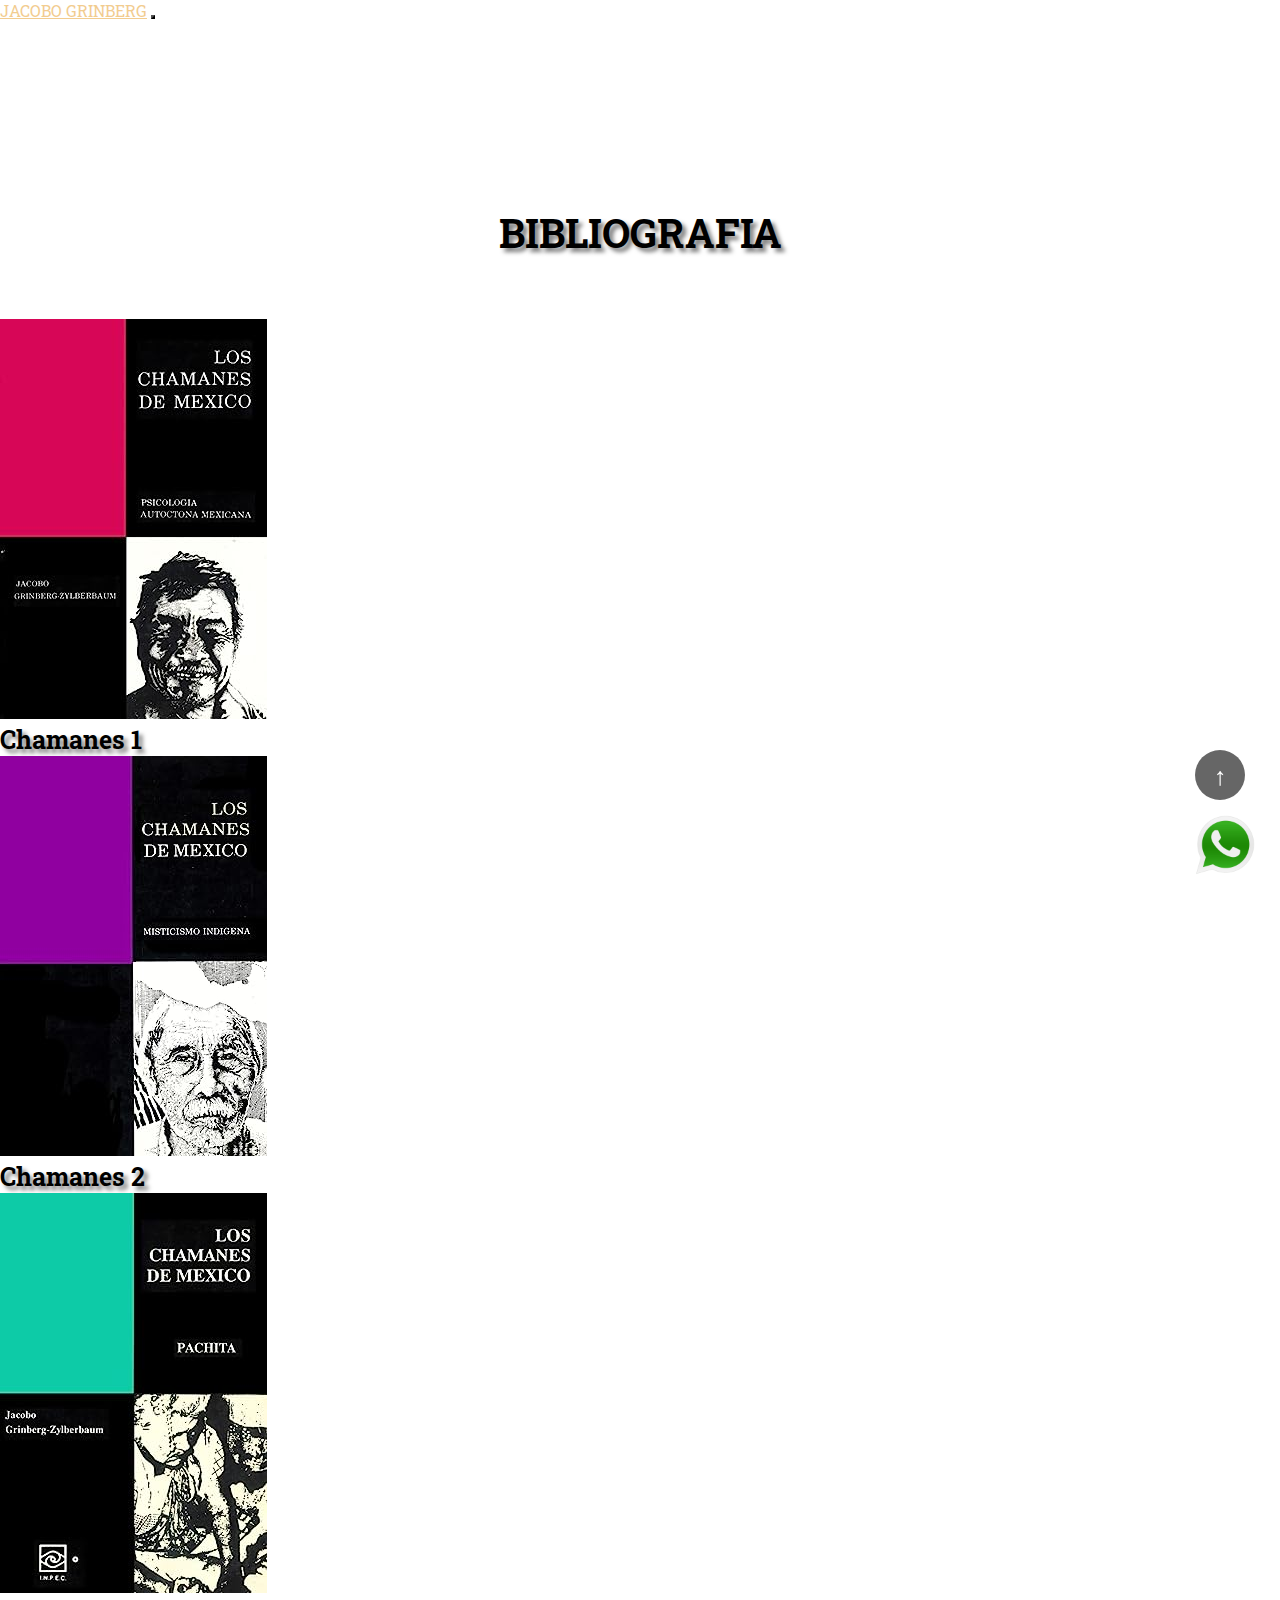
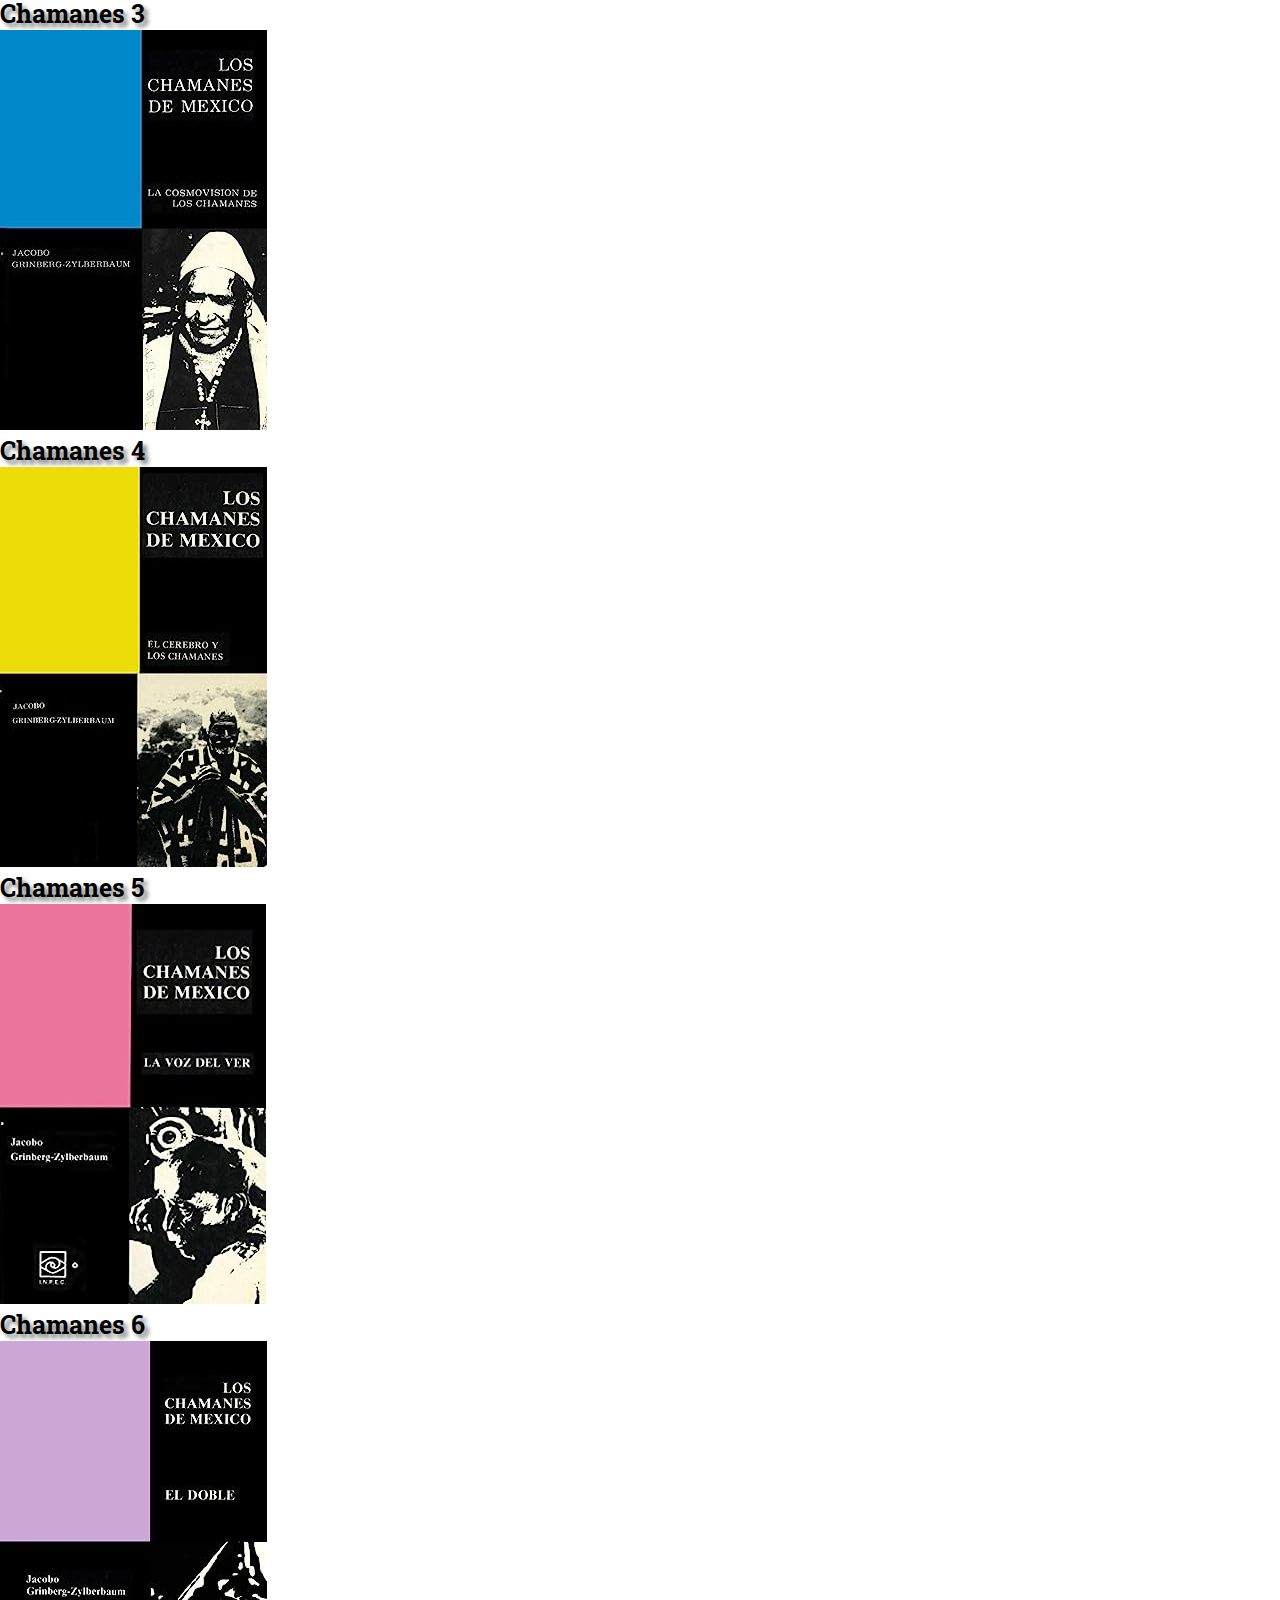
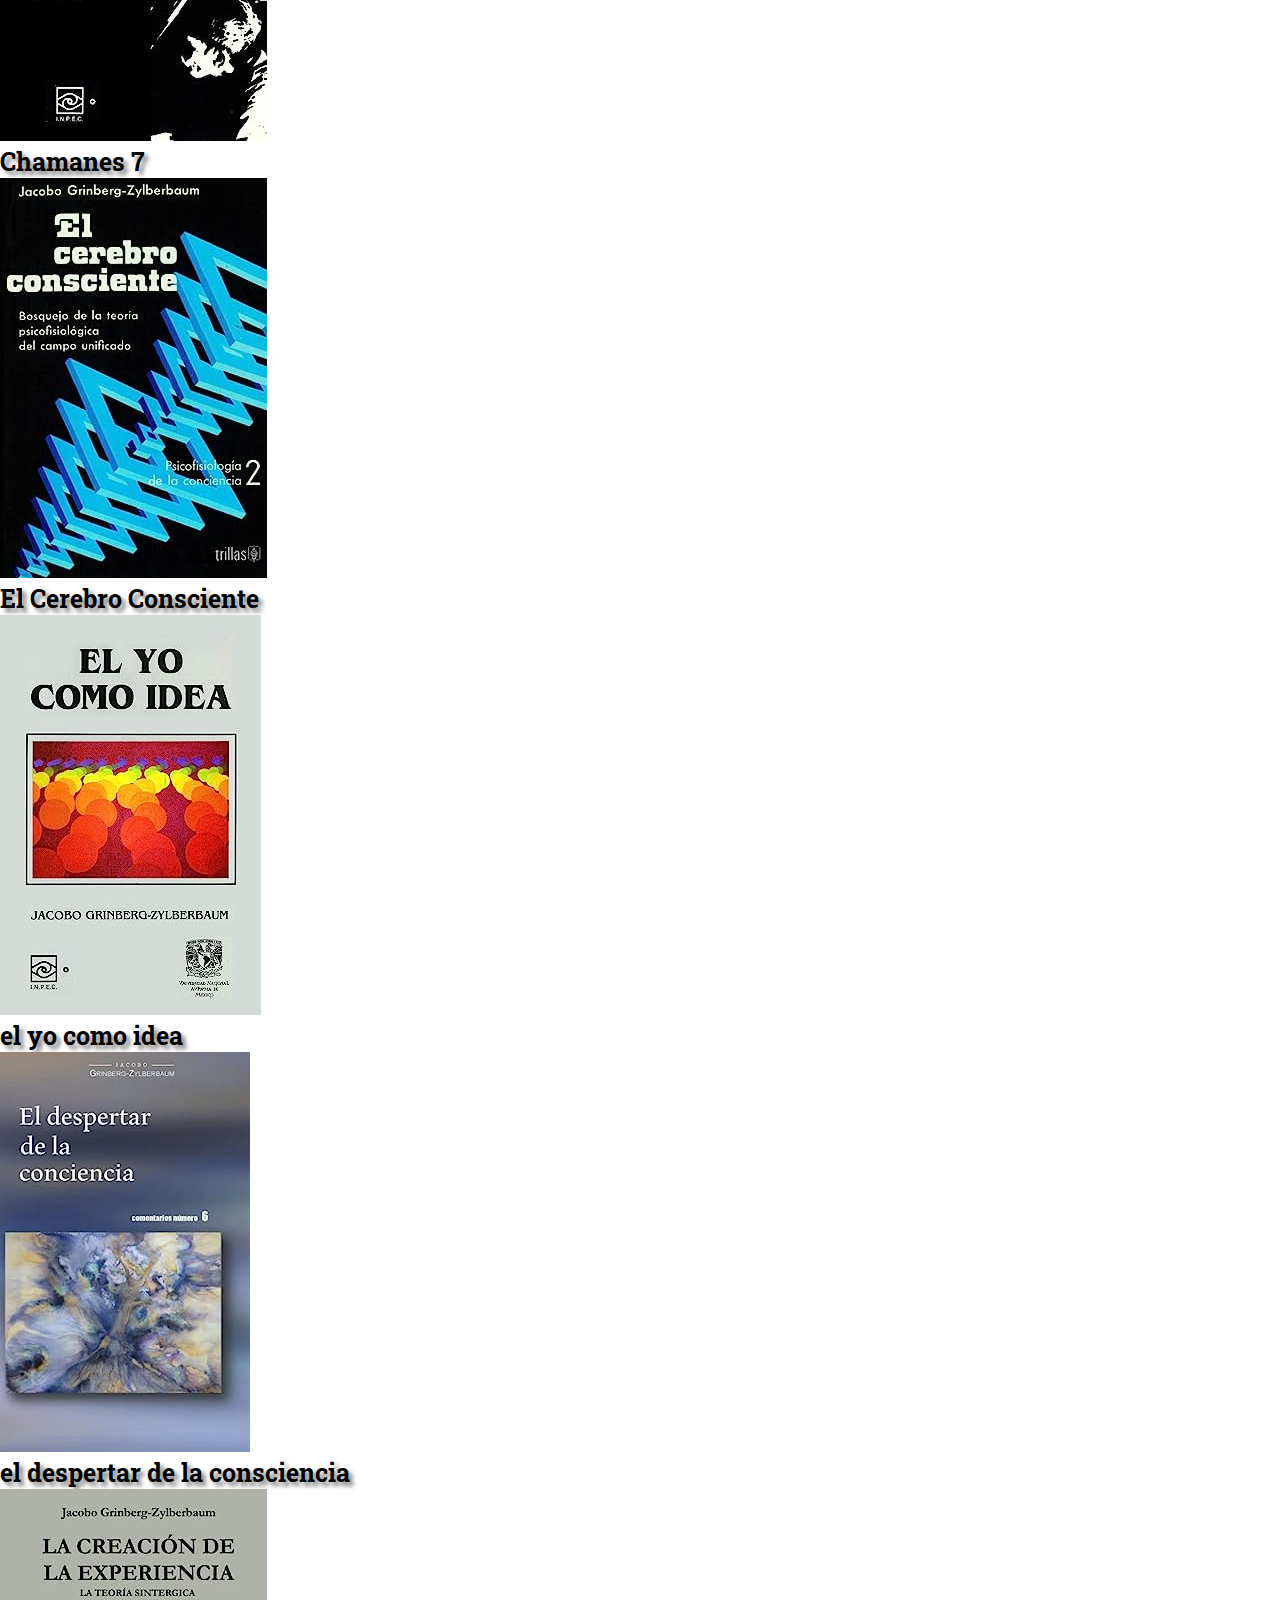
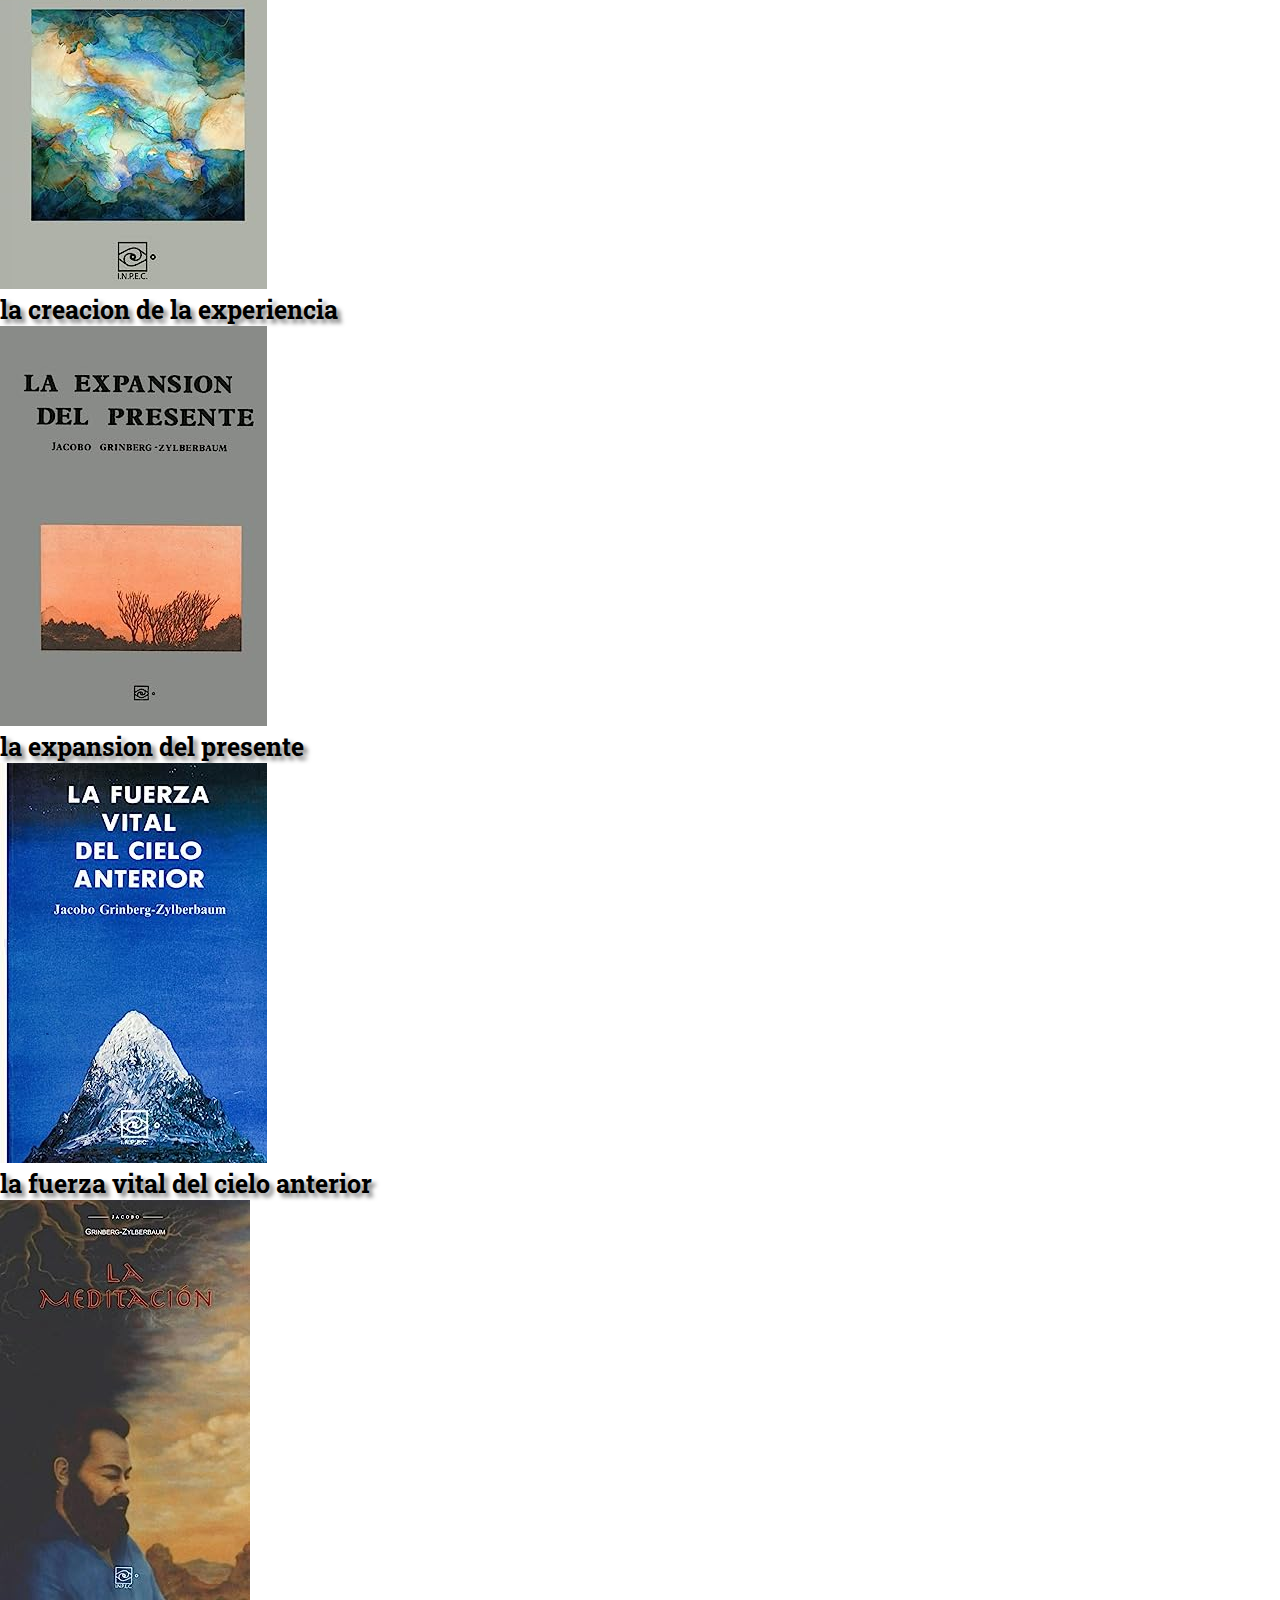
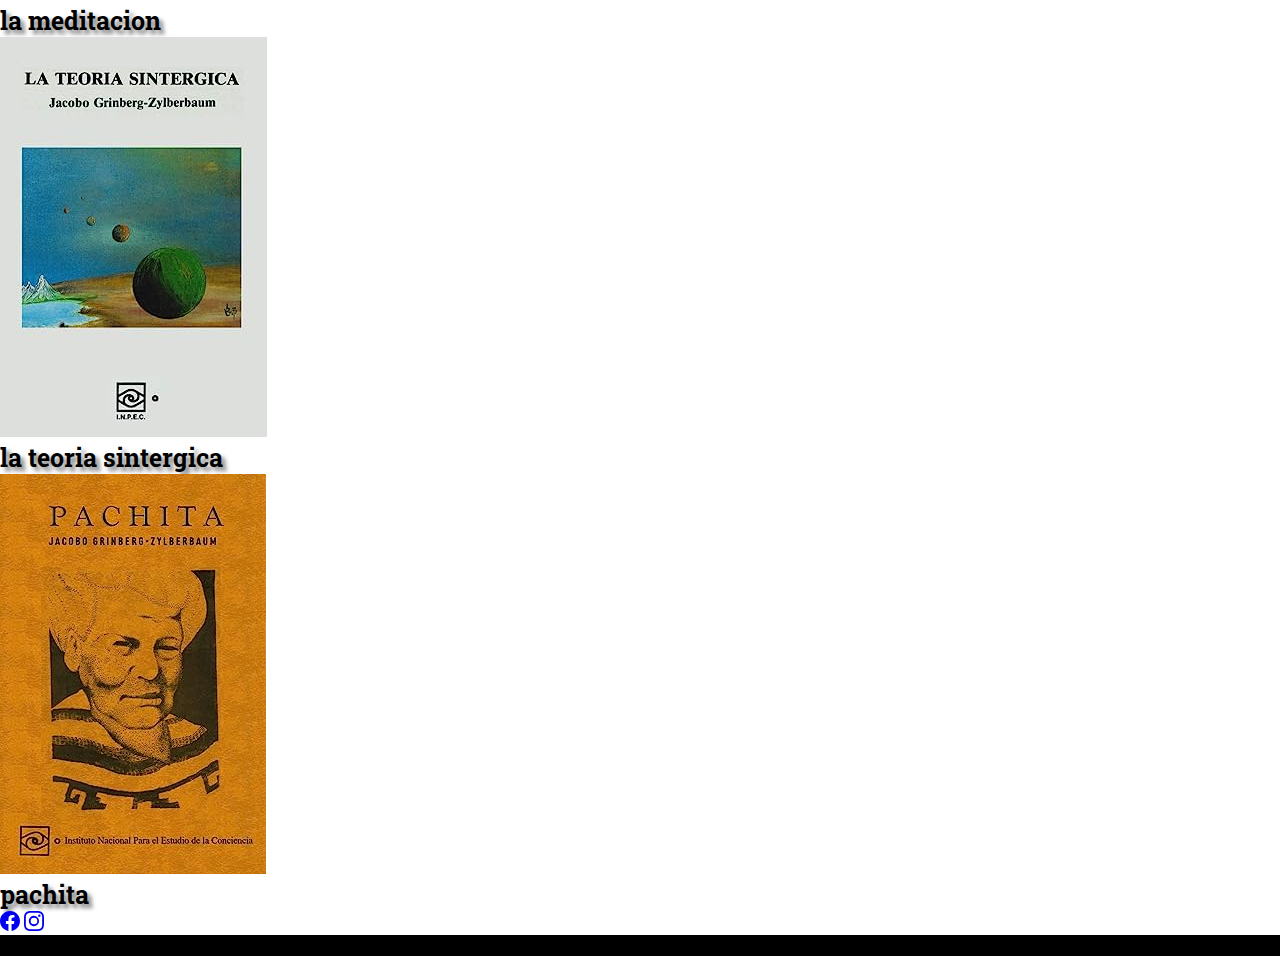
==== html/bibliografia.html @ 9dc302dd "termino la pagina de inicio" ====
<!DOCTYPE html>
<html lang="en">

<head>
    <meta charset="UTF-8">
    <meta name="viewport" content="width=device-width, initial-scale=1.0">
    <!-- bss -->
    <link href="https://cdn.jsdelivr.net/npm/bootstrap@5.3.0/dist/css/bootstrap.min.css" rel="stylesheet"
        integrity="sha384-9ndCyUaIbzAi2FUVXJi0CjmCapSmO7SnpJef0486qhLnuZ2cdeRhO02iuK6FUUVM" crossorigin="anonymous">
    <!-- css -->
    <link rel="stylesheet" href="../css/estilo.css">
    <title> Jacobo Grinberg-Zylberbaum </title>
    <!-- favicon -->
    <link rel="shortcut icon" href="../imagenes/noticia_normal.jpg" type="image/x-icon">
    <!-- fuente -->
    <link rel="preconnect" href="https://fonts.googleapis.com">
    <link rel="preconnect" href="https://fonts.gstatic.com" crossorigin>
    <link href="https://fonts.googleapis.com/css2?family=Kanit:wght@300&family=Roboto+Slab&display=swap"
        rel="stylesheet">
</head>
<body class="Body">
    <!--        header         -->
    <header class="navbar navbar-expand-lg bg-black">
        <div class="container text-black">
            <a class="navbar-brand textNav fw-bold fs-2" href="../index.html">Jacobo Grinberg</a>
            <button class="navbar-toggler boton-nav" type="button" data-bs-toggle="collapse"
                data-bs-target="#navbarToggler" aria-controls="navbarToggler" aria-expanded="false"
                aria-label="Toggle navigation">
                <span class="navbar-toggler-icon"></span>
            </button>
            <nav class="collapse navbar-collapse" id="navbarToggler">
                <ul class="navbar-nav ms-auto mb-2 mb-lg-0">
                    <li class="nav-item">
                        <a class="nav-link colorTexto fs-5" href="../index.html">Inicio</a>
                    </li>
                    <li class="nav-item">
                        <a class="nav-link colorTexto fs-5" aria-current="page"
                            href="../html/biografia.html">Biografia</a>
                    </li>
                    <li class="nav-item">
                        <a class="nav-link colorTexto fs-5" href="../html/investigaciones.html">Investigaciones</a>
                    </li>
                    <li class="nav-item">
                        <a class="nav-link colorTexto fs-5" href="../html/bibliografia.html">Bibliografia</a>
                    </li>

                    <li class="nav-item">
                        <a class="nav-link colorTexto fs-5" href="../html/contacto.html">Contacto</a>
                    </li>
                </ul>
            </nav>
        </div>
    </header>
    <!--       main       -->
    <main>
        <section class="container-fluid">
            <div class="tituloH2Bi sombra ">
                <h2 class="media"> Bibliografia </h2>
            </div>
            <section class="row mb-5">
                <article class="col-xl-3 col-md-6 col-sm-12 d-flex justify-content-around">
                    <div class="card text-center border-0 w-50 m">
                        <img src="../imagenes/chamanes1.jpg" class="card-img-top sombra" alt="Chamanes 1">
                        <div class="">
                            <h3 class="cardTitulo sombra">Chamanes 1</h3>
                        </div>
                    </div>
                </article>
                <article class="col-xl-3 col-md-6 col-sm-12 d-flex justify-content-around">
                    <div class="card text-center border-0 w-50">
                        <img src="../imagenes/chamanes2.jpg" class="card-img-top" alt="chamanes 2">
                        <div class="">
                            <h3 class="cardTitulo sombra">Chamanes 2</h3>
                        </div>
                    </div>
                </article>
                <article class="col-xl-3 col-md-6 col-sm-12 d-flex justify-content-around">
                    <div class="card text-center border-0 w-50">
                        <img src="../imagenes/chamanes3.jpg" class="card-img-top" alt="chamanes 3">
                        <div class="">
                            <h3 class="cardTitulo sombra">Chamanes 3</h3>
                        </div>
                    </div>
                </article>
                <article class="col-xl-3 col-md-6 col-sm-12 d-flex justify-content-around">
                    <div class="card text-center border-0 w-50">
                        <img src="../imagenes/chamanes4.jpg" class="card-img-top" alt="chamanes 4">
                        <div class="">
                            <h3 class="cardTitulo sombra">Chamanes 4</h3>
                        </div>
                    </div>
                </article>
            </section>
            <section class="row" data-aos="fade-up">
                <article class="col-xl-3 col-md-6 col-sm-12 d-flex justify-content-around">
                    <div class="card text-center border-0 w-50">
                        <img src="../imagenes/chamanes5.jpg" class="card-img-top" alt="chamanes 5">
                        <div class="">
                            <h3 class="cardTitulo sombra">Chamanes 5</h3>
                        </div>
                    </div>
                </article>
                <article class="col-xl-3 col-md-6 col-sm-12 d-flex justify-content-around">
                    <div class="card text-center border-0 w-50">
                        <img src="../imagenes/chamanes6.jpg" class="card-img-top" alt="chamanes 6">
                        <div class="">
                            <h3 class="cardTitulo sombra">Chamanes 6</h3>
                        </div>
                    </div>
                </article>
                <article class="col-xl-3 col-md-6 col-sm-12 d-flex justify-content-around">
                    <div class="card text-center border-0 w-50">
                        <img src="../imagenes/chamanes7.jpg" class="card-img-top" alt="chamanes 7">
                        <div class="">
                            <h3 class="cardTitulo sombra">Chamanes 7</h3>
                        </div>
                    </div>
                </article>
                <article class="col-xl-3 col-md-6 col-sm-12 d-flex justify-content-around">
                    <div class="card text-center border-0 w-50">
                        <img src="../imagenes/el-cerebro-consciente.jpg" class="card-img-top"
                            alt="el cerebro consciente">
                        <div class="">
                            <h3 class="cardTitulo sombra">El Cerebro Consciente</h3>
                        </div>
                    </div>
                </article>
            </section>
            <section class="row" data-aos="fade-up">
                <article class="col-xl-3 col-md-6 col-sm-12 d-flex justify-content-around">
                    <div class="card text-center border-0 w-50">
                        <img src="../imagenes/el-yo-como-idea.jpg" class="card-img-top" alt="el yo como idea">
                        <div class="">
                            <h3 class="cardTitulo sombra">el yo como idea</h3>
                        </div>
                    </div>
                </article>
                <article class="col-xl-3 col-md-6 col-sm-12 d-flex justify-content-around">
                    <div class="card text-center border-0 w-50">
                        <img src="../imagenes/el-despertar-dela-consciencia.jpg" class="card-img-top"
                            alt="el despertar de la consciencia">
                        <div class="">
                            <h3 class="cardTitulo sombra">el despertar de la consciencia</h3>
                        </div>
                    </div>
                </article>
                <article class="col-xl-3 col-md-6 col-sm-12 d-flex justify-content-around">
                    <div class="card text-center border-0 w-50">
                        <img src="../imagenes/la-creacion-de-la-experiencia.jpg" class="card-img-top"
                            alt="la creacion de la experiencia">
                        <div class="">
                            <h3 class="cardTitulo sombra">la creacion de la experiencia</h3>
                        </div>
                    </div>
                </article>
                <article class="col-xl-3 col-md-6 col-sm-12 d-flex justify-content-around">
                    <div class="card text-center border-0 w-50">
                        <img src="../imagenes/la-expasion-del-presente.jpg" class="card-img-top"
                            alt="la expasion del presente">
                        <div class="">
                            <h3 class="cardTitulo sombra">la expansion del presente</h3>
                        </div>
                    </div>
                </article>
            </section>
            <section class="row">
                <article class="col-xl-3 col-md-6 col-sm-12 d-flex justify-content-around">
                    <div class="card text-center border-0 w-50">
                        <img src="../imagenes/fuerza-vital-del-cielo-anterior.jpg" class="card-img-top"
                            alt="la fuerza vital del cielo anterior">
                        <div class="">
                            <h3 class="cardTitulo sombra">la fuerza vital del cielo anterior</h3>
                        </div>
                    </div>
                </article>
                <article class="col-xl-3 col-md-6 col-sm-12 d-flex justify-content-around">
                    <div class="card text-center border-0 w-50">
                        <img src="../imagenes/la-meditacion.jpg" class="card-img-top" alt="la meditacion">
                        <div class="">
                            <h3 class="cardTitulo sombra">la meditacion</h3>
                        </div>
                    </div>
                </article>
                <article class="col-xl-3 col-md-6 col-sm-12 d-flex justify-content-around">
                    <div class="card text-center border-0 w-50">
                        <img src="../imagenes/teoria-sintergica.jpg" class="card-img-top" alt="la teoria sintergica">
                        <div class="">
                            <h3 class="cardTitulo sombra">la teoria sintergica</h3>
                        </div>
                    </div>
                </article>
                <article class="col-xl-3 col-md-6 col-sm-12 d-flex justify-content-around">
                    <div class="card text-center border-0 w-50">
                        <img src="../imagenes/pachita.jpg" class="card-img-top" alt="pachita">
                        <div class="">
                            <h3 class="cardTitulo sombra">pachita</h3>
                        </div>
                    </div>
                </article>
            </section>
        </section>
        <!--   boton whatsaap  -->
        <div>
            <a href="https://www.whatsapp.com" target="_blank"><img src="../imagenes/wpp.png" alt="logo whatsapp"
                    class="wpp"></a>
            <!-- Botón flotante -->
            <a href="#" class="botonFlotante">&#8593;</a>
        </div>
    </main>
    <!--     footer       -->
    <footer class="bg-black text-center container-fluid pb-0">
        <section class="border-bottom p-2">
            <!-- Facebook -->
            <a href="https://www.facebook.com/TuPaginaDeFacebook" target="_blank" class="m-lg-2"><svg
                    xmlns="http://www.w3.org/2000/svg" width="20" height="20" fill="currentColor"
                    class="bi bi-facebook text-white" viewBox="0 0 16 16">
                    <path
                        d="M16 8.049c0-4.446-3.582-8.05-8-8.05C3.58 0-.002 3.603-.002 8.05c0 4.017 2.926 7.347 6.75 7.951v-5.625h-2.03V8.05H6.75V6.275c0-2.017 1.195-3.131 3.022-3.131.876 0 1.791.157 1.791.157v1.98h-1.009c-.993 0-1.303.621-1.303 1.258v1.51h2.218l-.354 2.326H9.25V16c3.824-.604 6.75-3.934 6.75-7.951z" />
                </svg></a>
            <!-- Instagram -->
            <a href="https://www.instagram.com" target="_blank" class="m-lg-2"><svg xmlns="http://www.w3.org/2000/svg"
                    width="20" height="20" fill="currentColor" class="bi bi-instagram text-white" viewBox="0 0 16 16">
                    <path
                        d="M8 0C5.829 0 5.556.01 4.703.048 3.85.088 3.269.222 2.76.42a3.917 3.917 0 0 0-1.417.923A3.927 3.927 0 0 0 .42 2.76C.222 3.268.087 3.85.048 4.7.01 5.555 0 5.827 0 8.001c0 2.172.01 2.444.048 3.297.04.852.174 1.433.372 1.942.205.526.478.972.923 1.417.444.445.89.719 1.416.923.51.198 1.09.333 1.942.372C5.555 15.99 5.827 16 8 16s2.444-.01 3.298-.048c.851-.04 1.434-.174 1.943-.372a3.916 3.916 0 0 0 1.416-.923c.445-.445.718-.891.923-1.417.197-.509.332-1.09.372-1.942C15.99 10.445 16 10.173 16 8s-.01-2.445-.048-3.299c-.04-.851-.175-1.433-.372-1.941a3.926 3.926 0 0 0-.923-1.417A3.911 3.911 0 0 0 13.24.42c-.51-.198-1.092-.333-1.943-.372C10.443.01 10.172 0 7.998 0h.003zm-.717 1.442h.718c2.136 0 2.389.007 3.232.046.78.035 1.204.166 1.486.275.373.145.64.319.92.599.28.28.453.546.598.92.11.281.24.705.275 1.485.039.843.047 1.096.047 3.231s-.008 2.389-.047 3.232c-.035.78-.166 1.203-.275 1.485a2.47 2.47 0 0 1-.599.919c-.28.28-.546.453-.92.598-.28.11-.704.24-1.485.276-.843.038-1.096.047-3.232.047s-2.39-.009-3.233-.047c-.78-.036-1.203-.166-1.485-.276a2.478 2.478 0 0 1-.92-.598 2.48 2.48 0 0 1-.6-.92c-.109-.281-.24-.705-.275-1.485-.038-.843-.046-1.096-.046-3.233 0-2.136.008-2.388.046-3.231.036-.78.166-1.204.276-1.486.145-.373.319-.64.599-.92.28-.28.546-.453.92-.598.282-.11.705-.24 1.485-.276.738-.034 1.024-.044 2.515-.045v.002zm4.988 1.328a.96.96 0 1 0 0 1.92.96.96 0 0 0 0-1.92zm-4.27 1.122a4.109 4.109 0 1 0 0 8.217 4.109 4.109 0 0 0 0-8.217zm0 1.441a2.667 2.667 0 1 1 0 5.334 2.667 2.667 0 0 1 0-5.334z" />
                </svg></a>
        </section>
        <!-- Copyright -->
        <div class="text-center p-2 text-white colorFooter">
            © 2020 Copyright: Pagina Jacobo Grinberg-Zylberbaum
        </div>
    </footer>
    <script src="https://cdn.jsdelivr.net/npm/bootstrap@5.3.0/dist/js/bootstrap.bundle.min.js"
        integrity="sha384-geWF76RCwLtnZ8qwWowPQNguL3RmwHVBC9FhGdlKrxdiJJigb/j/68SIy3Te4Bkz"
        crossorigin="anonymous"></script>
</body>

</html>
---- css/estilo.css ----
* {
  margin: 0;
  padding: 0;
  box-sizing: border-box;
}

.Body {
  font-family: "Kanit", sans-serif;
  font-family: "Roboto Slab", serif;
}

/* NAVBAR */
.navbar-toggler {
  background-color: #fff;
}

.botonNav:hover {
  color: #f2cc8f;
}

.textNav {
  color: white;
  text-transform: uppercase;
}
.textNav:hover {
  color: #f2cc8f;
}

.colorTexto {
  color: white;
}
.colorTexto:hover {
  text-transform: uppercase;
  color: #f2cc8f;
}

/* MAIN INICIO */
.textoH2 {
  font-size: 40px;
  text-align: center;
  padding: 30px 0 10px 0;
  text-transform: uppercase;
}
@media (max-width: 576px) {
  .textoH2 {
    font-size: 24px;
  }
}

.textoParrafo {
  font-size: 18px;
  margin: 30px;
}

.cardTituloIni {
  font-size: 25px;
}
@media (max-width: 576px) {
  .cardTituloIni .media {
    font-size: 34px;
  }
}

.marginInicio {
  margin-top: 30px;
  margin-bottom: 30px;
  border: none;
}

/* VIDEO DE YOUTUBE */
.videoInicio {
  display: flex;
  justify-content: center;
  align-items: center;
  padding: 20px;
}

.sec {
  width: 100%;
  overflow: hidden;
}

.imgInicio {
  width: 100%;
  display: block;
}

.fondoInicio {
  background-image: url("../imagenes/galaxy6.jpg");
  background-size: cover;
  background-position: center;
  background-repeat: no-repeat;
  min-height: 80vh;
}

/* INVESTIGACION CARDS */
.borde {
  border: none;
  padding: 20px;
}

.fotoCard {
  display: flex;
  flex-direction: column;
  justify-content: center;
}
@media (max-width: 768px) {
  .fotoCard .h2Card {
    font-size: 34px;
  }
}

.parrafoInv {
  margin: 20px;
}

/* MAIN BIOGRAFIA */
h2 {
  font-size: 40px;
  text-align: center;
  padding: 30px 0 10px 0;
  text-transform: uppercase;
}

.imgBio {
  display: flex;
  justify-content: center;
  align-items: center;
}

.pBio {
  margin: 30px;
  font-size: 18px;
  margin: 30px;
}

.img-container {
  display: flex;
  justify-content: center;
  align-items: center;
  margin: 20px 0;
}

/* VIDEO DE YOUTUBE */
.videoContainer {
  margin-left: 20%;
}

/* MAIN CONTACTO */
.divContenedor {
  display: flex;
  flex-wrap: wrap;
  justify-content: center;
  padding: 20px;
  text-align: center;
}

.divContenedor img {
  max-width: 100%;
  height: auto;
  margin-bottom: 10px;
}

.parrafoContacto {
  color: white;
  font-size: 16px;
  line-height: 1.5;
  max-width: 800px;
  margin-left: 30px;
  margin-top: 80px;
  flex: 1;
}

@media (max-width: 768px) {
  .divContenedor {
    flex-direction: column;
    align-items: center;
  }
  .parrafoContacto {
    margin: 0 auto;
  }
}
.h2Contacto {
  font-size: 40px;
  text-align: center;
  padding: 30px 0 10px 0;
  text-transform: uppercase;
  padding-bottom: 60px;
}

.formulario {
  display: flex;
  flex-direction: column;
  justify-content: center;
  align-items: center;
  font-size: 18px;
}

.sombra {
  text-shadow: 4px 4px 4px rgba(0, 0, 0, 0.5);
}

.fondoFoto {
  background-image: url("../imagenes/andromeda.png");
  background-size: cover;
  background-position: center;
  background-repeat: no-repeat;
  min-height: 100vh;
}

/* MAIN BIBLIOGRAFIA */
.tituloH2Bi {
  text-align: center;
  padding: 50px;
}

.cardTitulo {
  font-size: 25px;
}
@media (max-width: 576px) {
  .cardTitulo .media {
    font-size: 34px;
  }
}

/* FOOTER */
footer {
  margin: 0 auto;
  margin-top: auto;
}

.colorFooter {
  background-color: black;
}

/* FOTO DE INICIO */
.card-title {
  font-size: 3em;
  text-transform: uppercase;
  margin-top: 100px;
}
@media (max-width: 576px) {
  .card-title {
    font-size: 1em;
  }
}

.card-text {
  font-size: 1.2em;
}
@media (max-width: 576px) {
  .card-text {
    font-size: 0.8em;
  }
}

/* BOTON WPP */
.wpp {
  width: 60px;
  position: fixed;
  bottom: 25px;
  right: 25px;
  z-index: 9999;
}

/* BOTON FLOTANTE */
.botonFlotante {
  position: fixed;
  bottom: 100px;
  right: 35px;
  width: 50px;
  height: 50px;
  border-radius: 50%;
  background-color: rgba(0, 0, 0, 0.6);
  color: #ffffff;
  font-size: 25px;
  border: none;
  cursor: pointer;
  display: flex;
  justify-content: center;
  align-items: center;
  text-decoration: none;
}
.botonFlotante:hover {
  background-color: rgba(0, 0, 0, 0.5);
}

/*# sourceMappingURL=estilo.css.map */
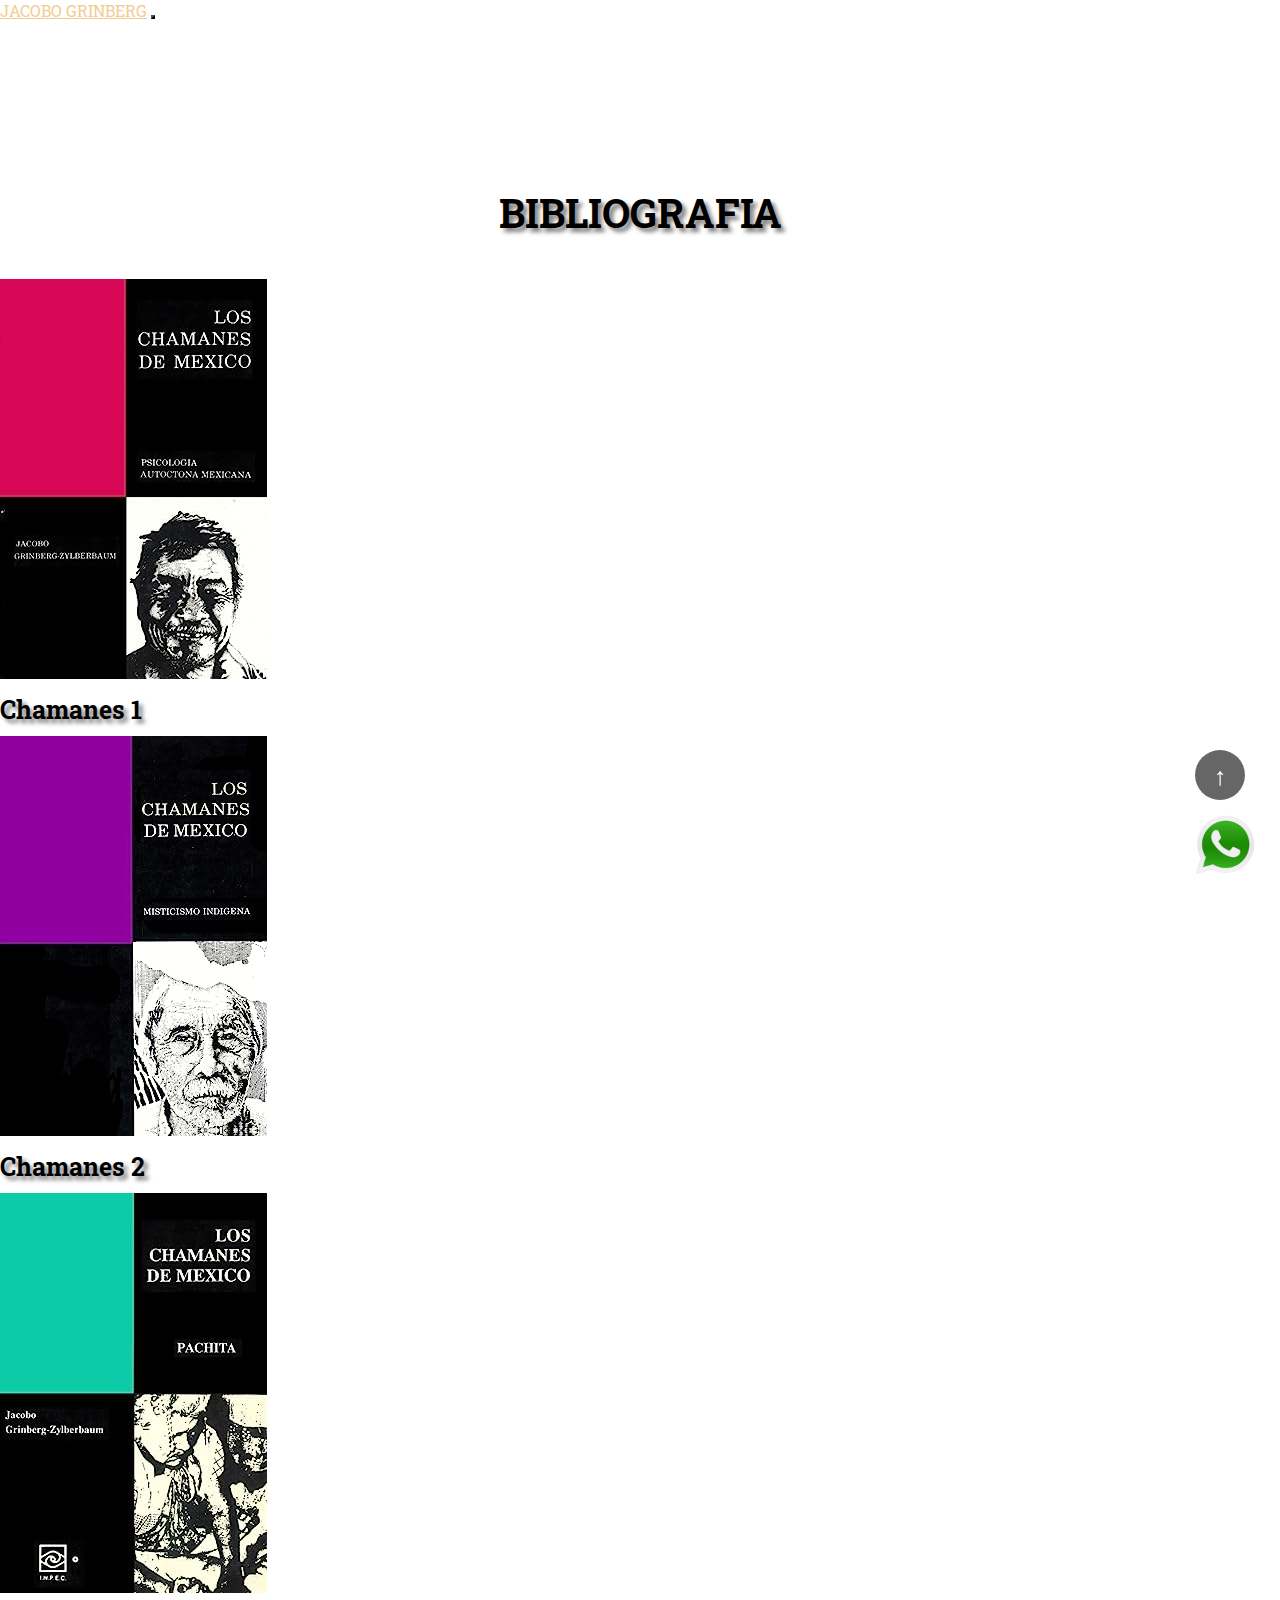
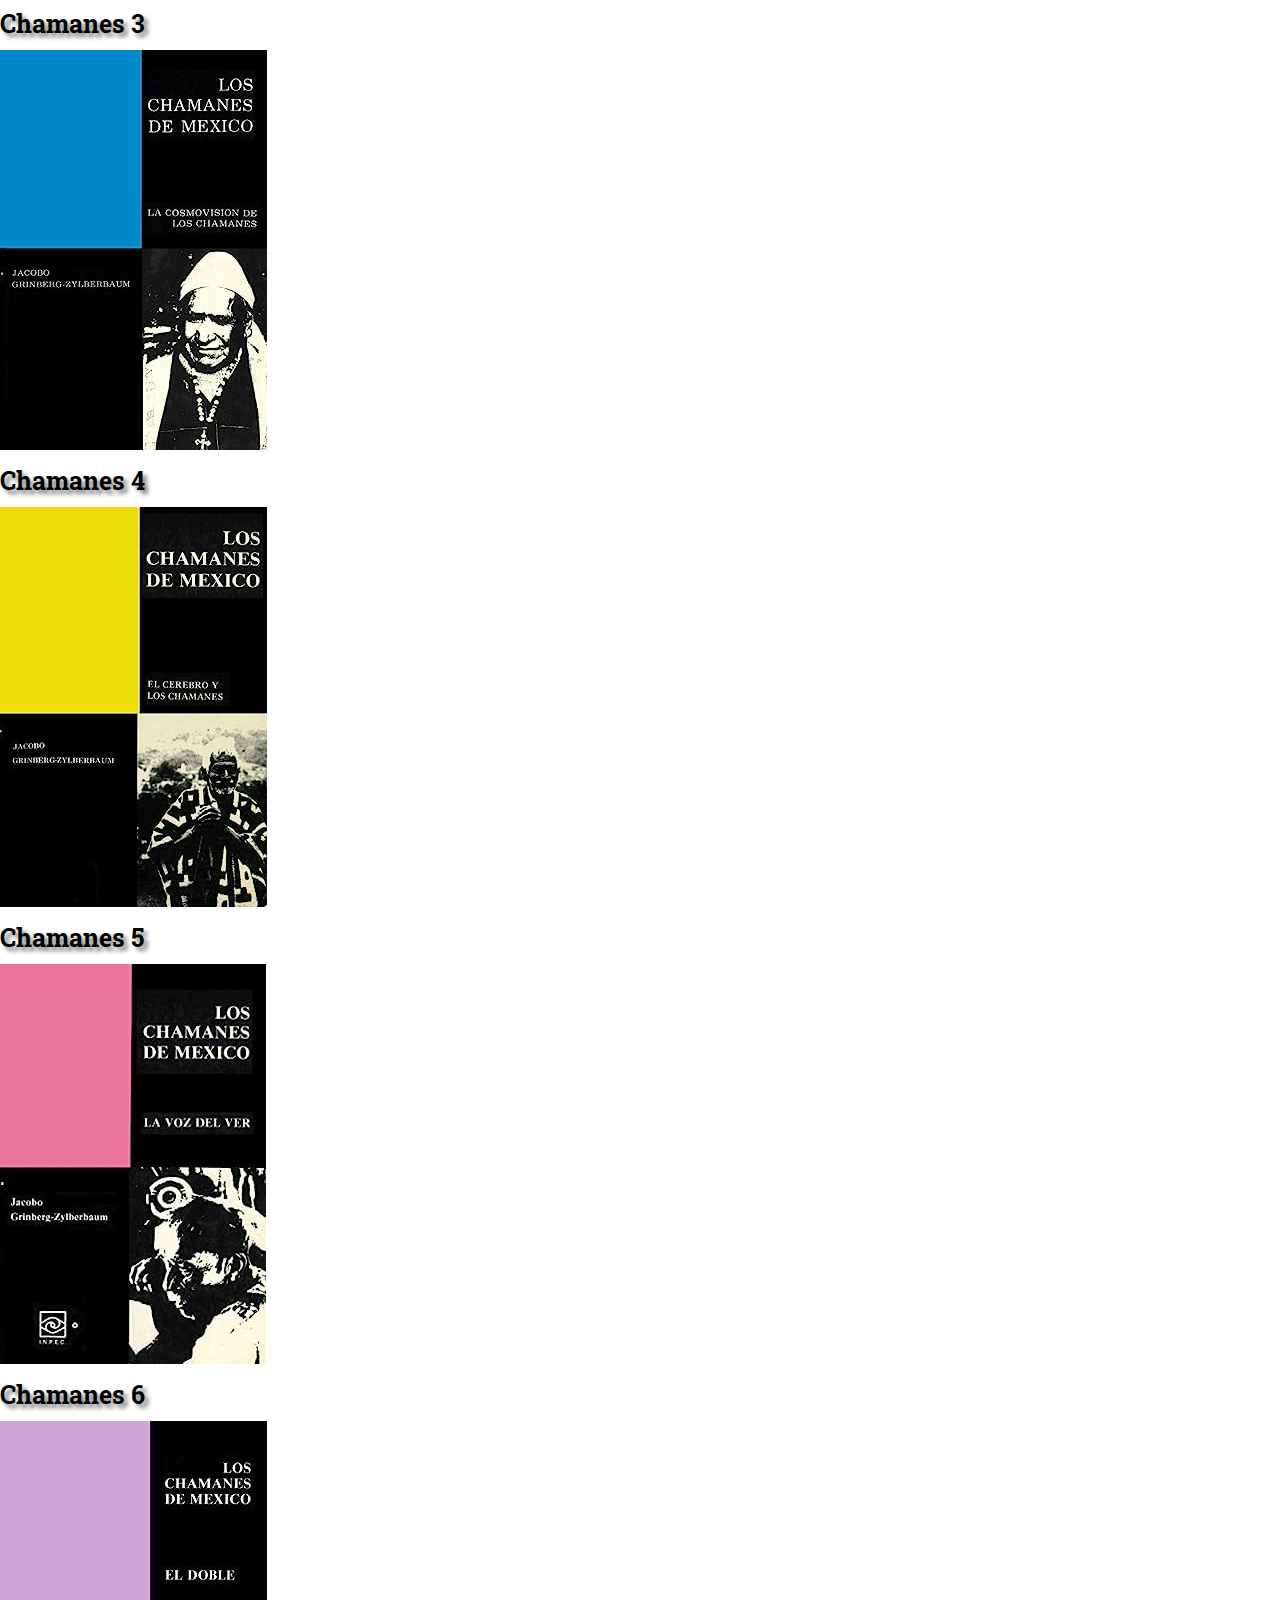
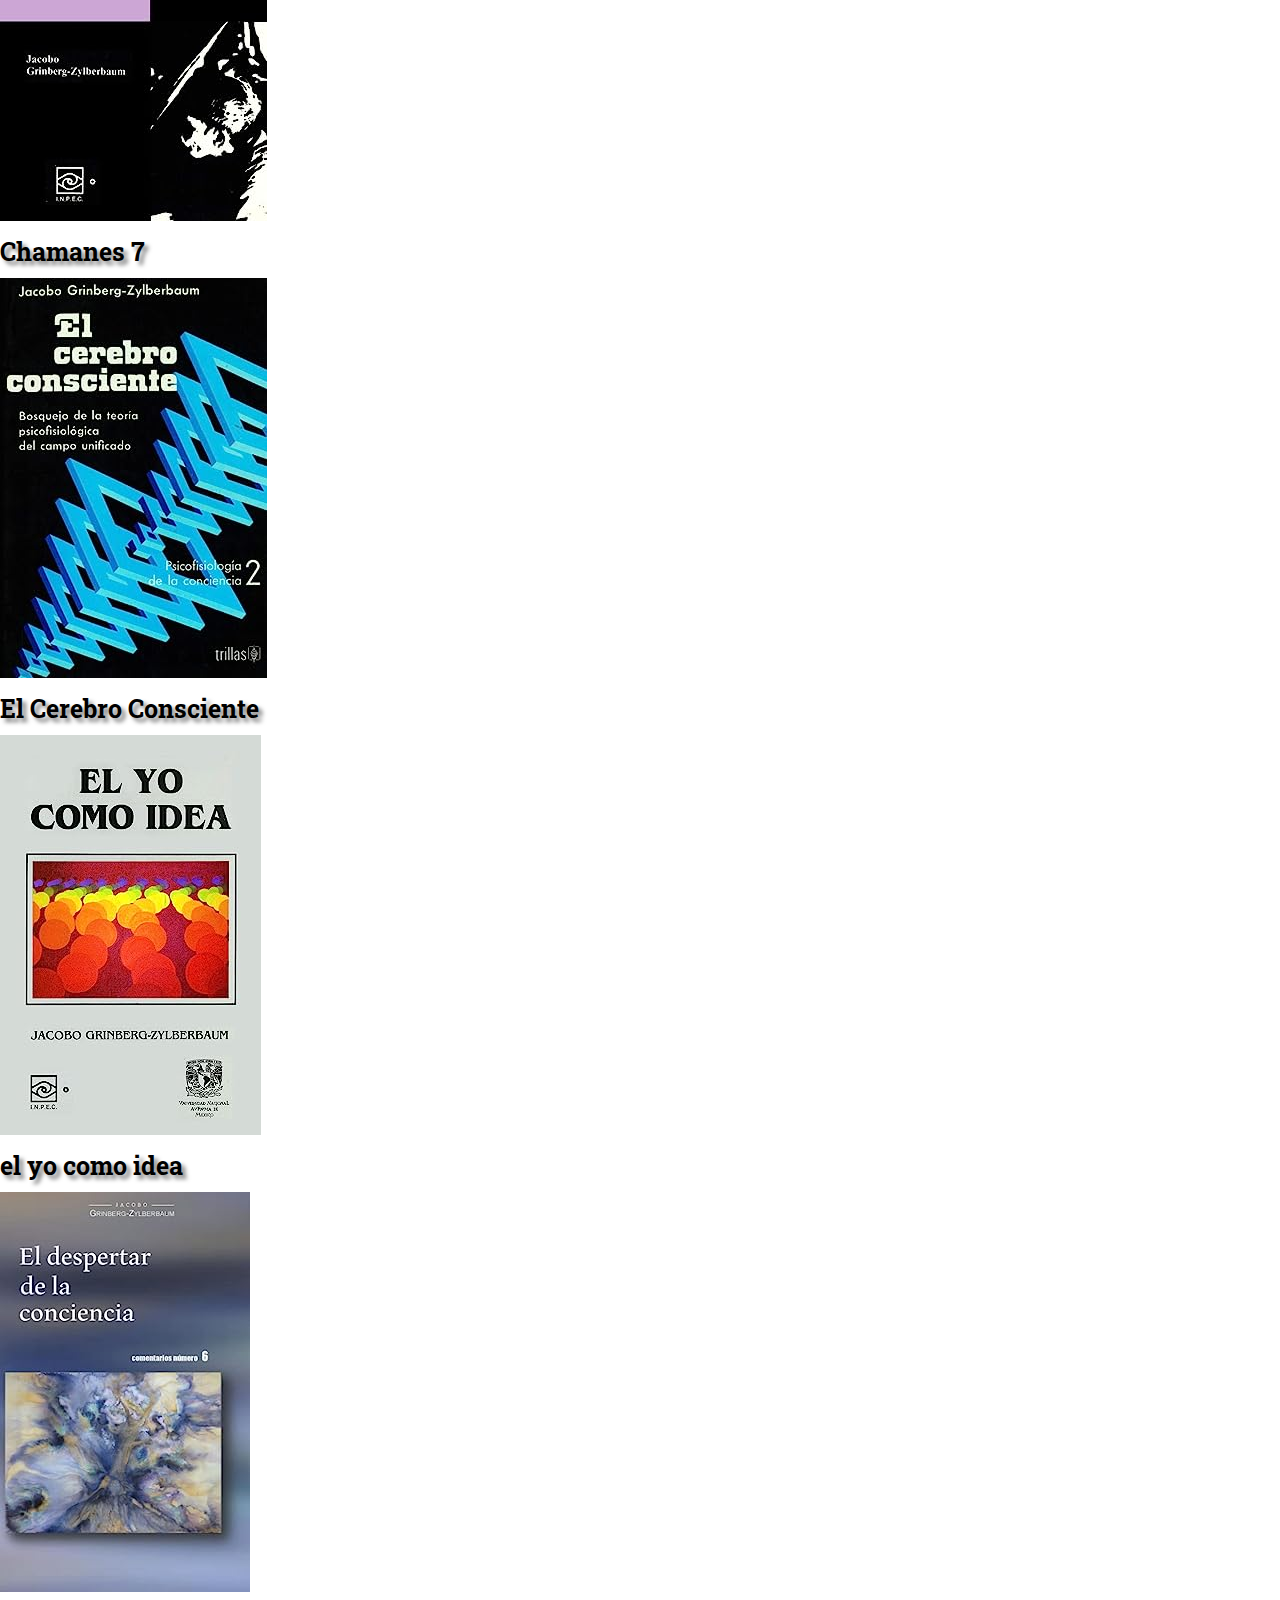
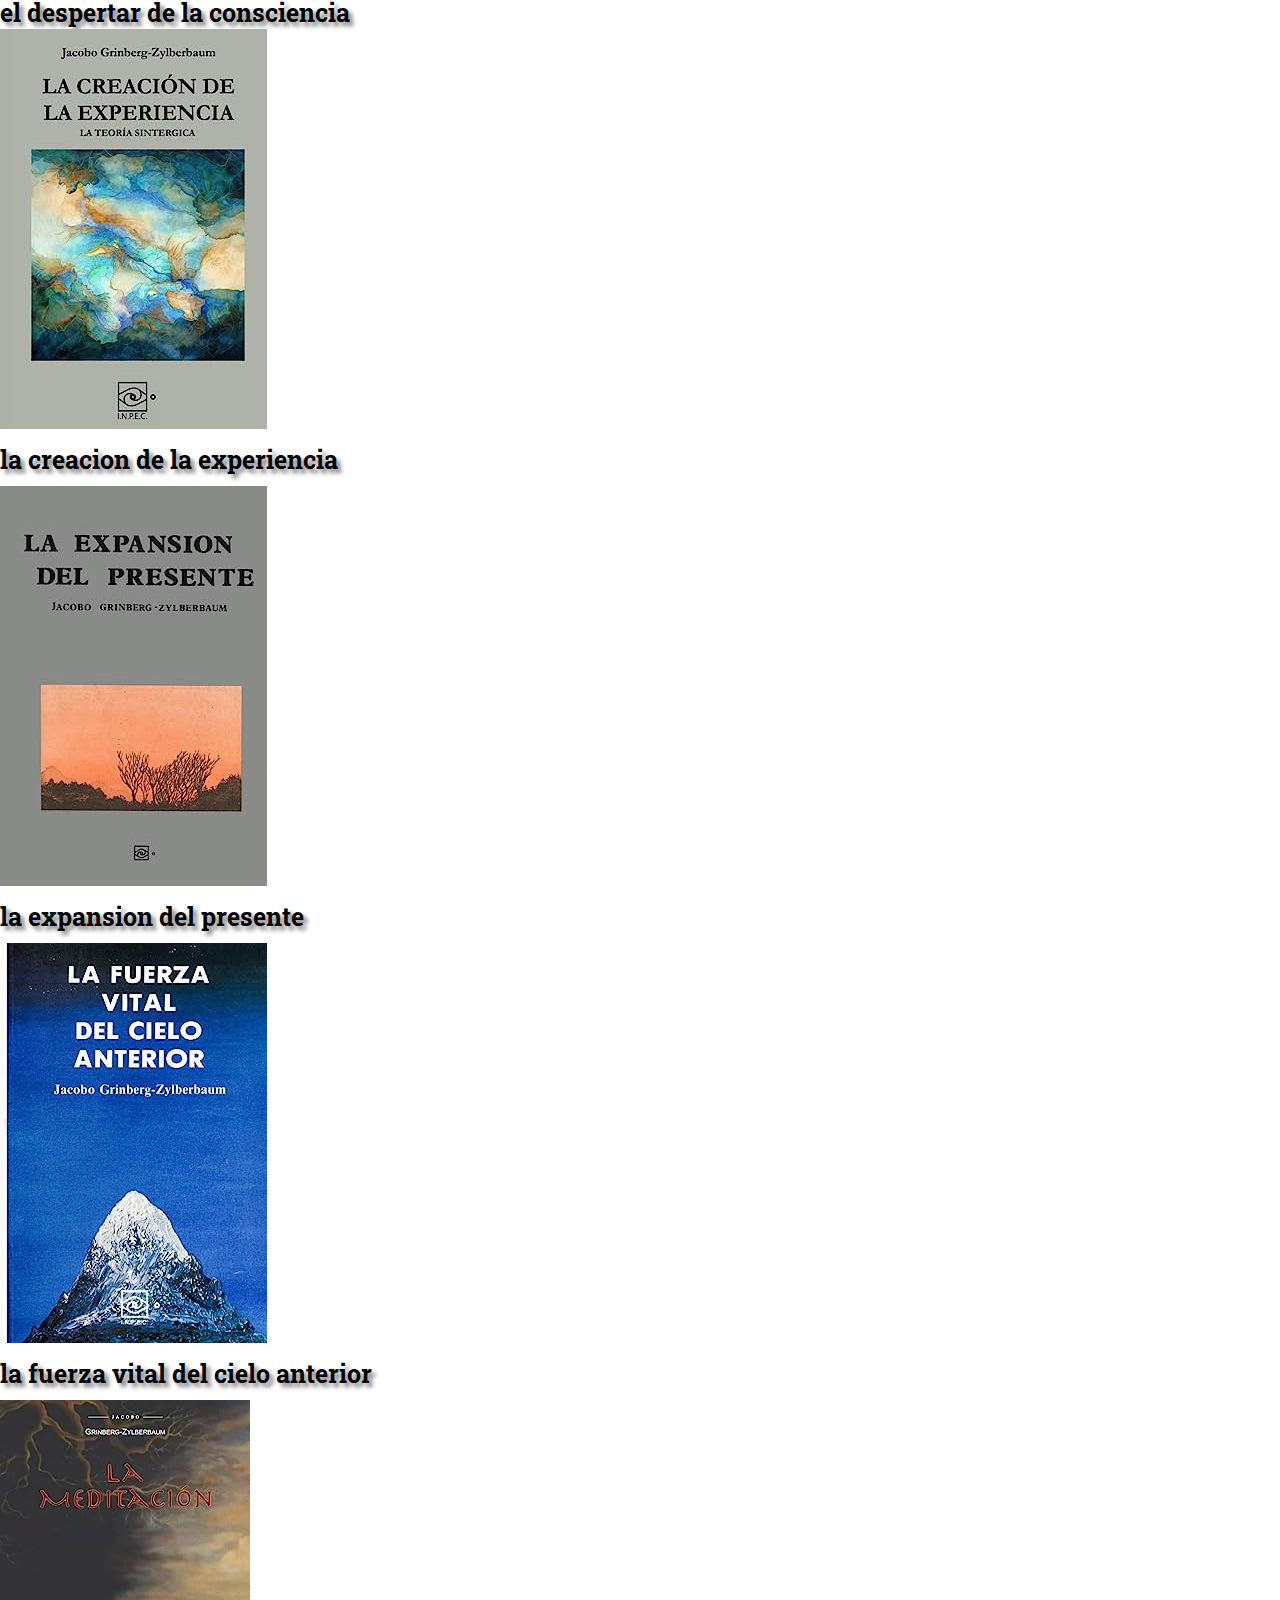
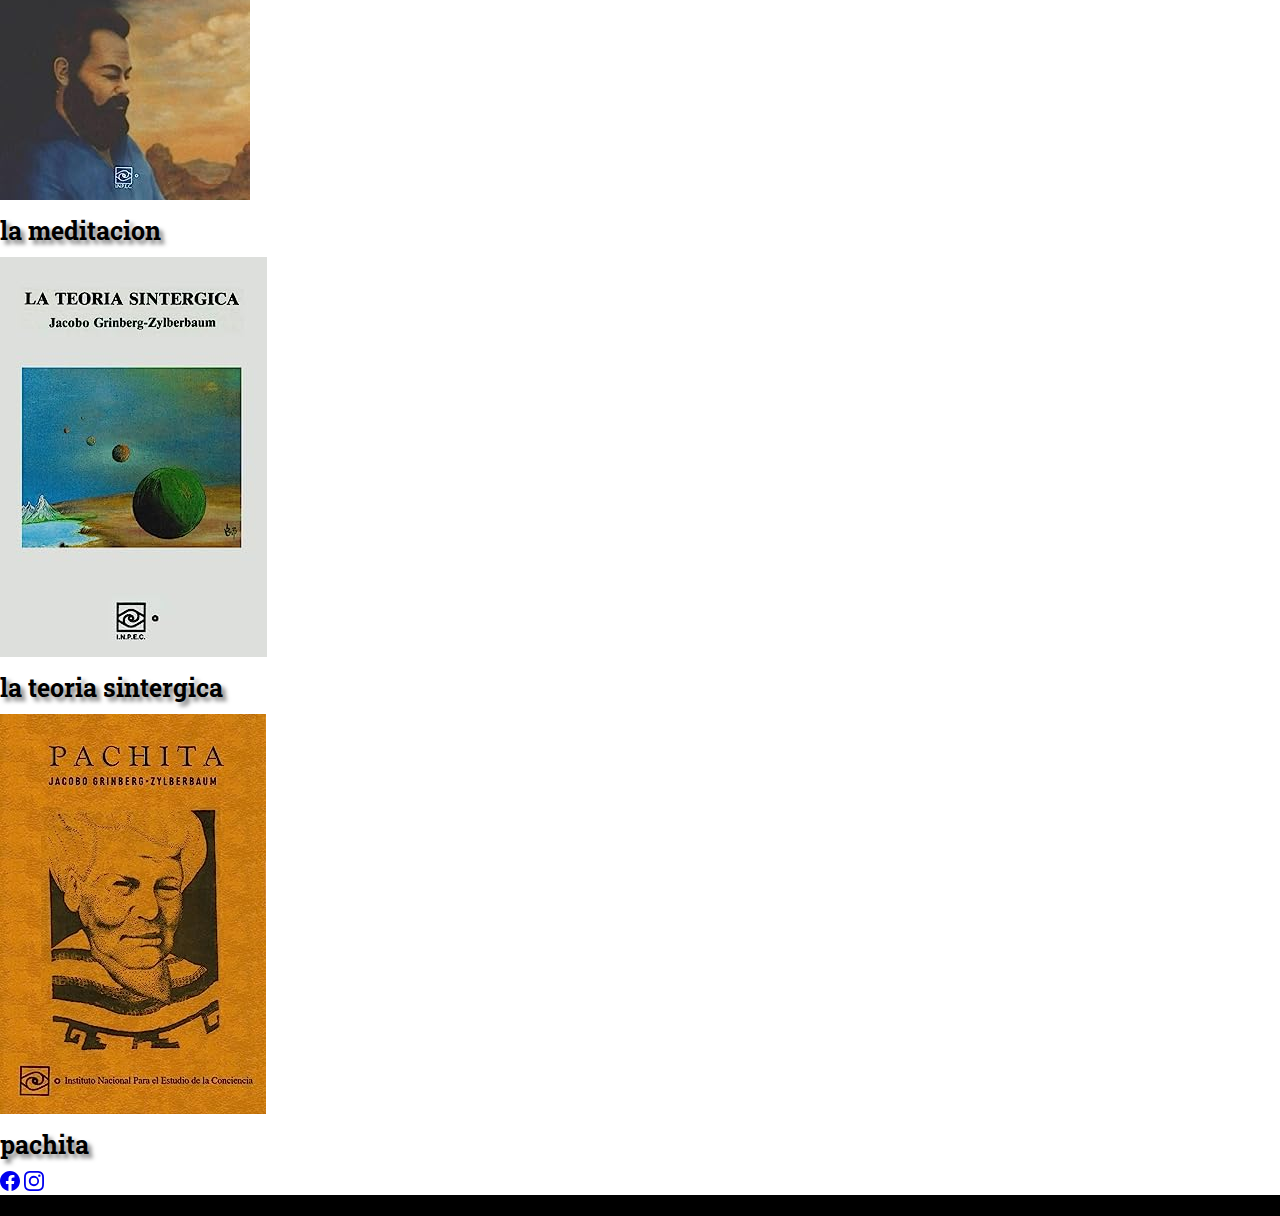
==== commit 3ed83e12: "agrego foto a bio y aplico container a toda la pagina" ====
--- a/html/bibliografia.html
+++ b/html/bibliografia.html
@@ -53,7 +53,7 @@
     </header>
     <!--       main       -->
     <main>
-        <section class="container-fluid">
+        <section class="container">
             <div class="tituloH2Bi sombra ">
                 <h2 class="media"> Bibliografia </h2>
             </div>
@@ -61,7 +61,7 @@
                 <article class="col-xl-3 col-md-6 col-sm-12 d-flex justify-content-around">
                     <div class="card text-center border-0 w-50 m">
                         <img src="../imagenes/chamanes1.jpg" class="card-img-top sombra" alt="Chamanes 1">
-                        <div class="">
+                        <div class="biblio">
                             <h3 class="cardTitulo sombra">Chamanes 1</h3>
                         </div>
                     </div>
@@ -69,7 +69,7 @@
                 <article class="col-xl-3 col-md-6 col-sm-12 d-flex justify-content-around">
                     <div class="card text-center border-0 w-50">
                         <img src="../imagenes/chamanes2.jpg" class="card-img-top" alt="chamanes 2">
-                        <div class="">
+                        <div class="biblio">
                             <h3 class="cardTitulo sombra">Chamanes 2</h3>
                         </div>
                     </div>
@@ -77,7 +77,7 @@
                 <article class="col-xl-3 col-md-6 col-sm-12 d-flex justify-content-around">
                     <div class="card text-center border-0 w-50">
                         <img src="../imagenes/chamanes3.jpg" class="card-img-top" alt="chamanes 3">
-                        <div class="">
+                        <div class="biblio">
                             <h3 class="cardTitulo sombra">Chamanes 3</h3>
                         </div>
                     </div>
@@ -85,17 +85,17 @@
                 <article class="col-xl-3 col-md-6 col-sm-12 d-flex justify-content-around">
                     <div class="card text-center border-0 w-50">
                         <img src="../imagenes/chamanes4.jpg" class="card-img-top" alt="chamanes 4">
-                        <div class="">
+                        <div class="biblio">
                             <h3 class="cardTitulo sombra">Chamanes 4</h3>
                         </div>
                     </div>
                 </article>
             </section>
-            <section class="row" data-aos="fade-up">
+            <section class="row">
                 <article class="col-xl-3 col-md-6 col-sm-12 d-flex justify-content-around">
                     <div class="card text-center border-0 w-50">
                         <img src="../imagenes/chamanes5.jpg" class="card-img-top" alt="chamanes 5">
-                        <div class="">
+                        <div class="biblio">
                             <h3 class="cardTitulo sombra">Chamanes 5</h3>
                         </div>
                     </div>
@@ -103,7 +103,7 @@
                 <article class="col-xl-3 col-md-6 col-sm-12 d-flex justify-content-around">
                     <div class="card text-center border-0 w-50">
                         <img src="../imagenes/chamanes6.jpg" class="card-img-top" alt="chamanes 6">
-                        <div class="">
+                        <div class="biblio">
                             <h3 class="cardTitulo sombra">Chamanes 6</h3>
                         </div>
                     </div>
@@ -111,7 +111,7 @@
                 <article class="col-xl-3 col-md-6 col-sm-12 d-flex justify-content-around">
                     <div class="card text-center border-0 w-50">
                         <img src="../imagenes/chamanes7.jpg" class="card-img-top" alt="chamanes 7">
-                        <div class="">
+                        <div class="biblio">
                             <h3 class="cardTitulo sombra">Chamanes 7</h3>
                         </div>
                     </div>
@@ -120,17 +120,17 @@
                     <div class="card text-center border-0 w-50">
                         <img src="../imagenes/el-cerebro-consciente.jpg" class="card-img-top"
                             alt="el cerebro consciente">
-                        <div class="">
+                        <div class="biblio">
                             <h3 class="cardTitulo sombra">El Cerebro Consciente</h3>
                         </div>
                     </div>
                 </article>
             </section>
-            <section class="row" data-aos="fade-up">
+            <section class="row">
                 <article class="col-xl-3 col-md-6 col-sm-12 d-flex justify-content-around">
                     <div class="card text-center border-0 w-50">
                         <img src="../imagenes/el-yo-como-idea.jpg" class="card-img-top" alt="el yo como idea">
-                        <div class="">
+                        <div class="biblio">
                             <h3 class="cardTitulo sombra">el yo como idea</h3>
                         </div>
                     </div>
@@ -148,7 +148,7 @@
                     <div class="card text-center border-0 w-50">
                         <img src="../imagenes/la-creacion-de-la-experiencia.jpg" class="card-img-top"
                             alt="la creacion de la experiencia">
-                        <div class="">
+                        <div class="biblio">
                             <h3 class="cardTitulo sombra">la creacion de la experiencia</h3>
                         </div>
                     </div>
@@ -157,7 +157,7 @@
                     <div class="card text-center border-0 w-50">
                         <img src="../imagenes/la-expasion-del-presente.jpg" class="card-img-top"
                             alt="la expasion del presente">
-                        <div class="">
+                        <div class="biblio">
                             <h3 class="cardTitulo sombra">la expansion del presente</h3>
                         </div>
                     </div>
@@ -168,7 +168,7 @@
                     <div class="card text-center border-0 w-50">
                         <img src="../imagenes/fuerza-vital-del-cielo-anterior.jpg" class="card-img-top"
                             alt="la fuerza vital del cielo anterior">
-                        <div class="">
+                        <div class="biblio">
                             <h3 class="cardTitulo sombra">la fuerza vital del cielo anterior</h3>
                         </div>
                     </div>
@@ -176,7 +176,7 @@
                 <article class="col-xl-3 col-md-6 col-sm-12 d-flex justify-content-around">
                     <div class="card text-center border-0 w-50">
                         <img src="../imagenes/la-meditacion.jpg" class="card-img-top" alt="la meditacion">
-                        <div class="">
+                        <div class="biblio">
                             <h3 class="cardTitulo sombra">la meditacion</h3>
                         </div>
                     </div>
@@ -184,7 +184,7 @@
                 <article class="col-xl-3 col-md-6 col-sm-12 d-flex justify-content-around">
                     <div class="card text-center border-0 w-50">
                         <img src="../imagenes/teoria-sintergica.jpg" class="card-img-top" alt="la teoria sintergica">
-                        <div class="">
+                        <div class="biblio">
                             <h3 class="cardTitulo sombra">la teoria sintergica</h3>
                         </div>
                     </div>
@@ -192,7 +192,7 @@
                 <article class="col-xl-3 col-md-6 col-sm-12 d-flex justify-content-around">
                     <div class="card text-center border-0 w-50">
                         <img src="../imagenes/pachita.jpg" class="card-img-top" alt="pachita">
-                        <div class="">
+                        <div class="biblio">
                             <h3 class="cardTitulo sombra">pachita</h3>
                         </div>
                     </div>
--- a/css/estilo.css
+++ b/css/estilo.css
@@ -86,13 +86,19 @@
 }
 
 .fondoInicio {
-  background-image: url("../imagenes/galaxy6.jpg");
+  background-image: url("../imagenes/galaxy1.jpg");
   background-size: cover;
   background-position: center;
   background-repeat: no-repeat;
   min-height: 80vh;
 }
 
+.imgCentrar {
+  display: flex;
+  align-items: center;
+  justify-content: center;
+}
+
 /* INVESTIGACION CARDS */
 .borde {
   border: none;
@@ -144,6 +150,13 @@
 /* VIDEO DE YOUTUBE */
 .videoContainer {
   margin-left: 20%;
+}
+
+.linea {
+  display: flex;
+  justify-content: center;
+  align-items: center;
+  padding: 20px 0 20px 0;
 }
 
 /* MAIN CONTACTO */
@@ -211,7 +224,7 @@
 /* MAIN BIBLIOGRAFIA */
 .tituloH2Bi {
   text-align: center;
-  padding: 50px;
+  padding: 30px 0 30px 0;
 }
 
 .cardTitulo {
@@ -219,8 +232,12 @@
 }
 @media (max-width: 576px) {
   .cardTitulo .media {
-    font-size: 34px;
-  }
+    font-size: 24px;
+  }
+}
+
+.biblio {
+  padding: 10px 0 10px 0;
 }
 
 /* FOOTER */
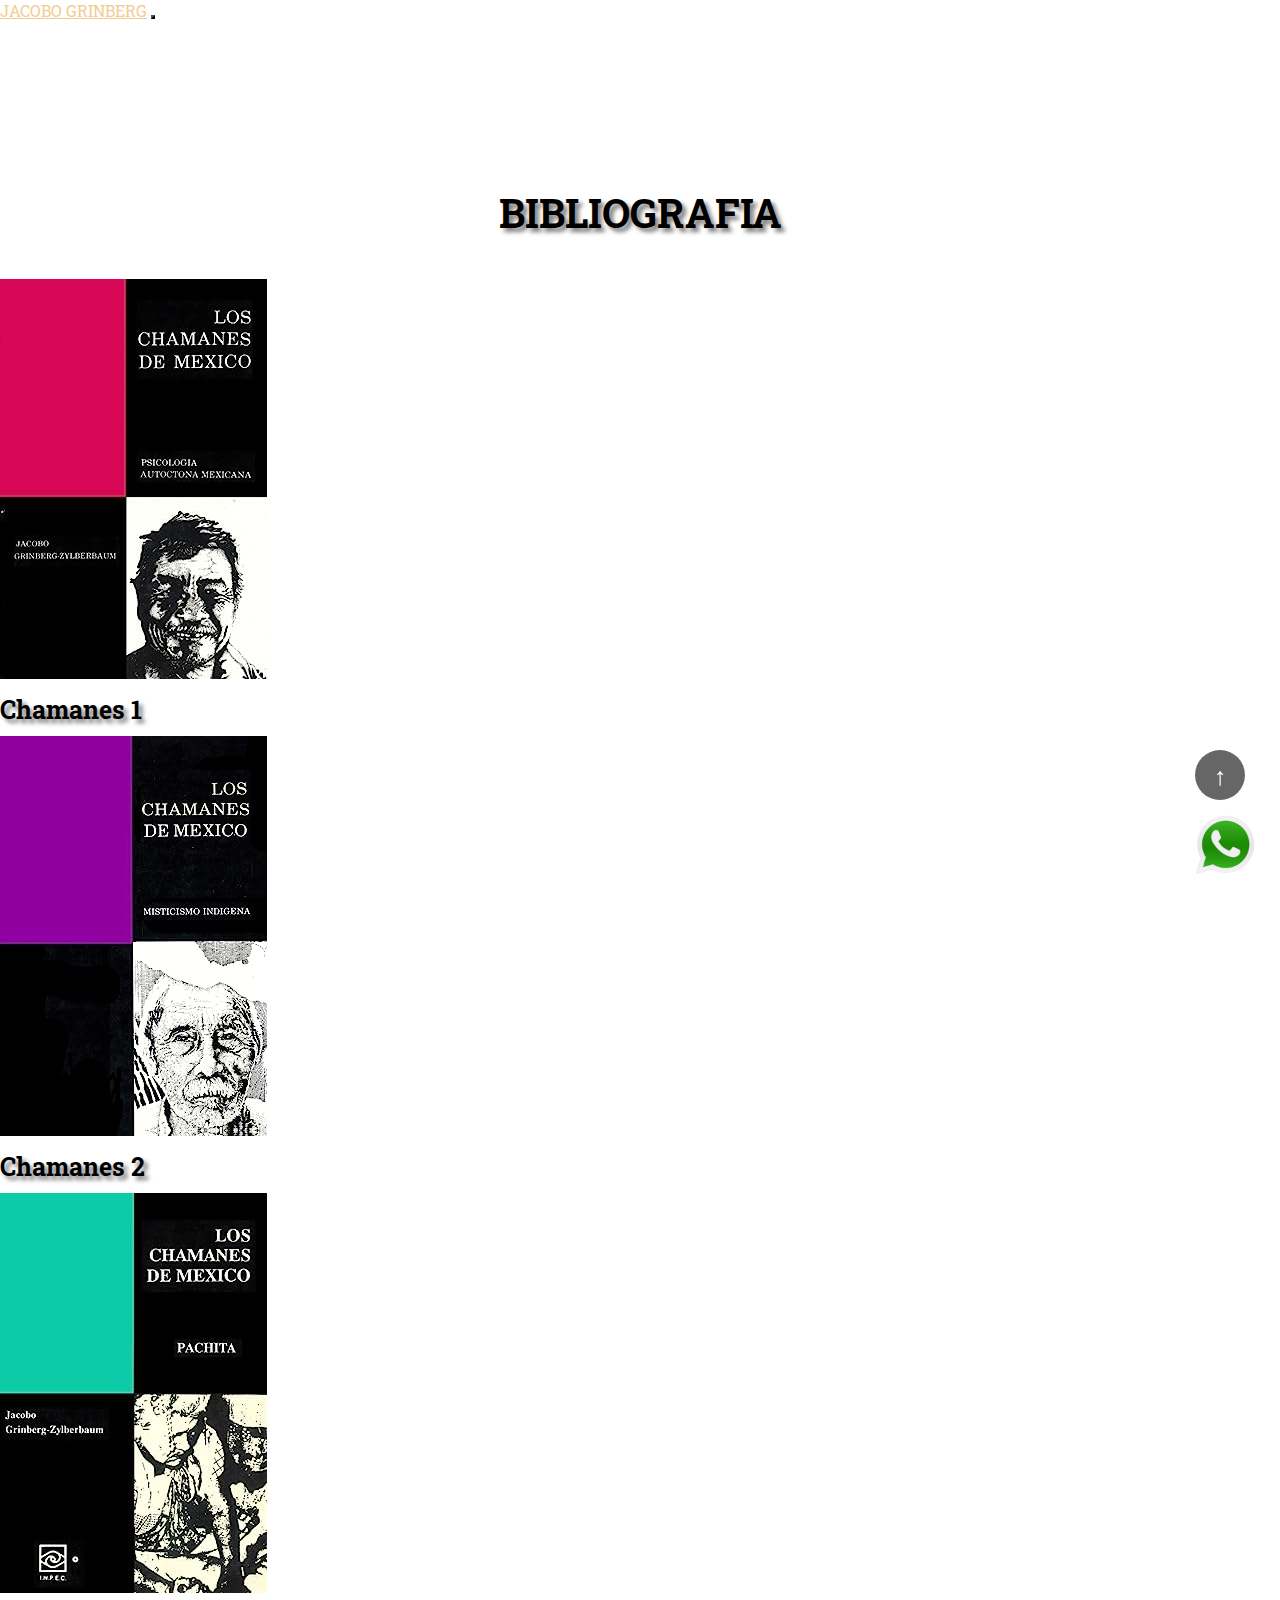
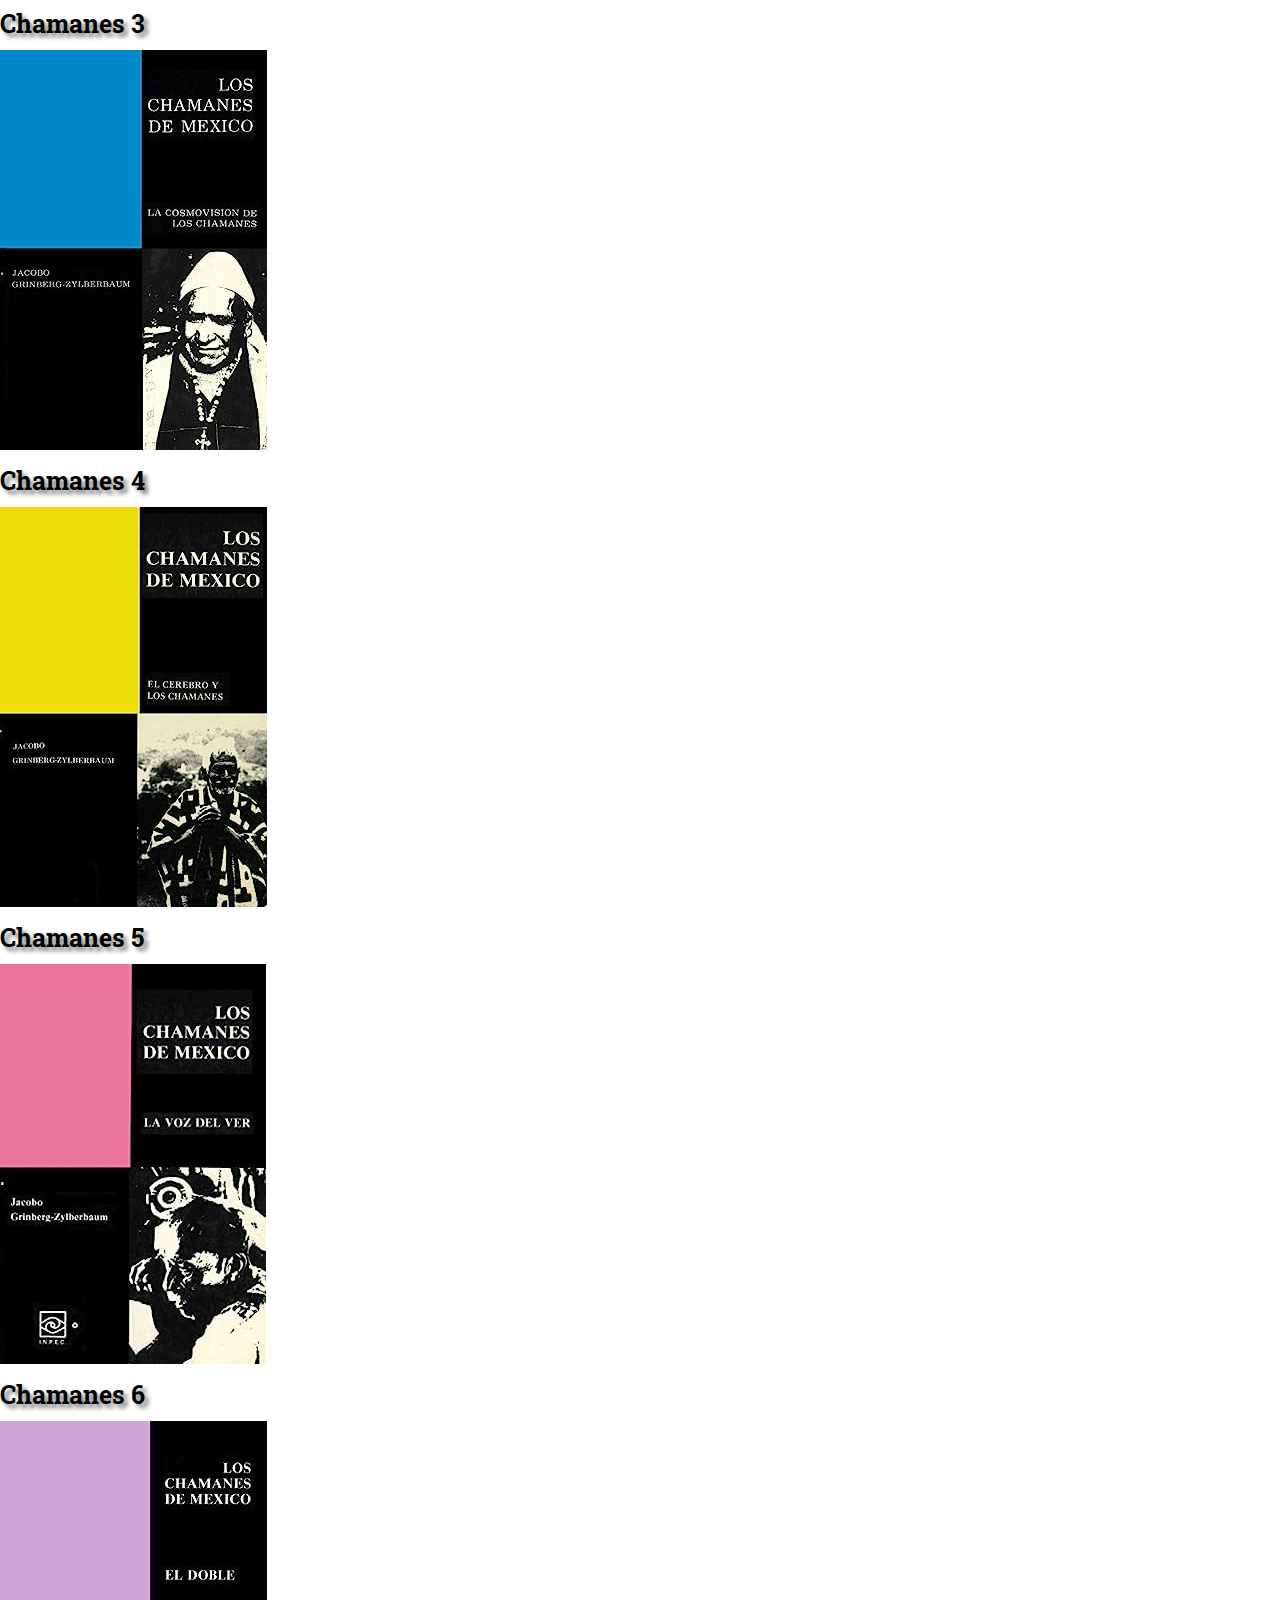
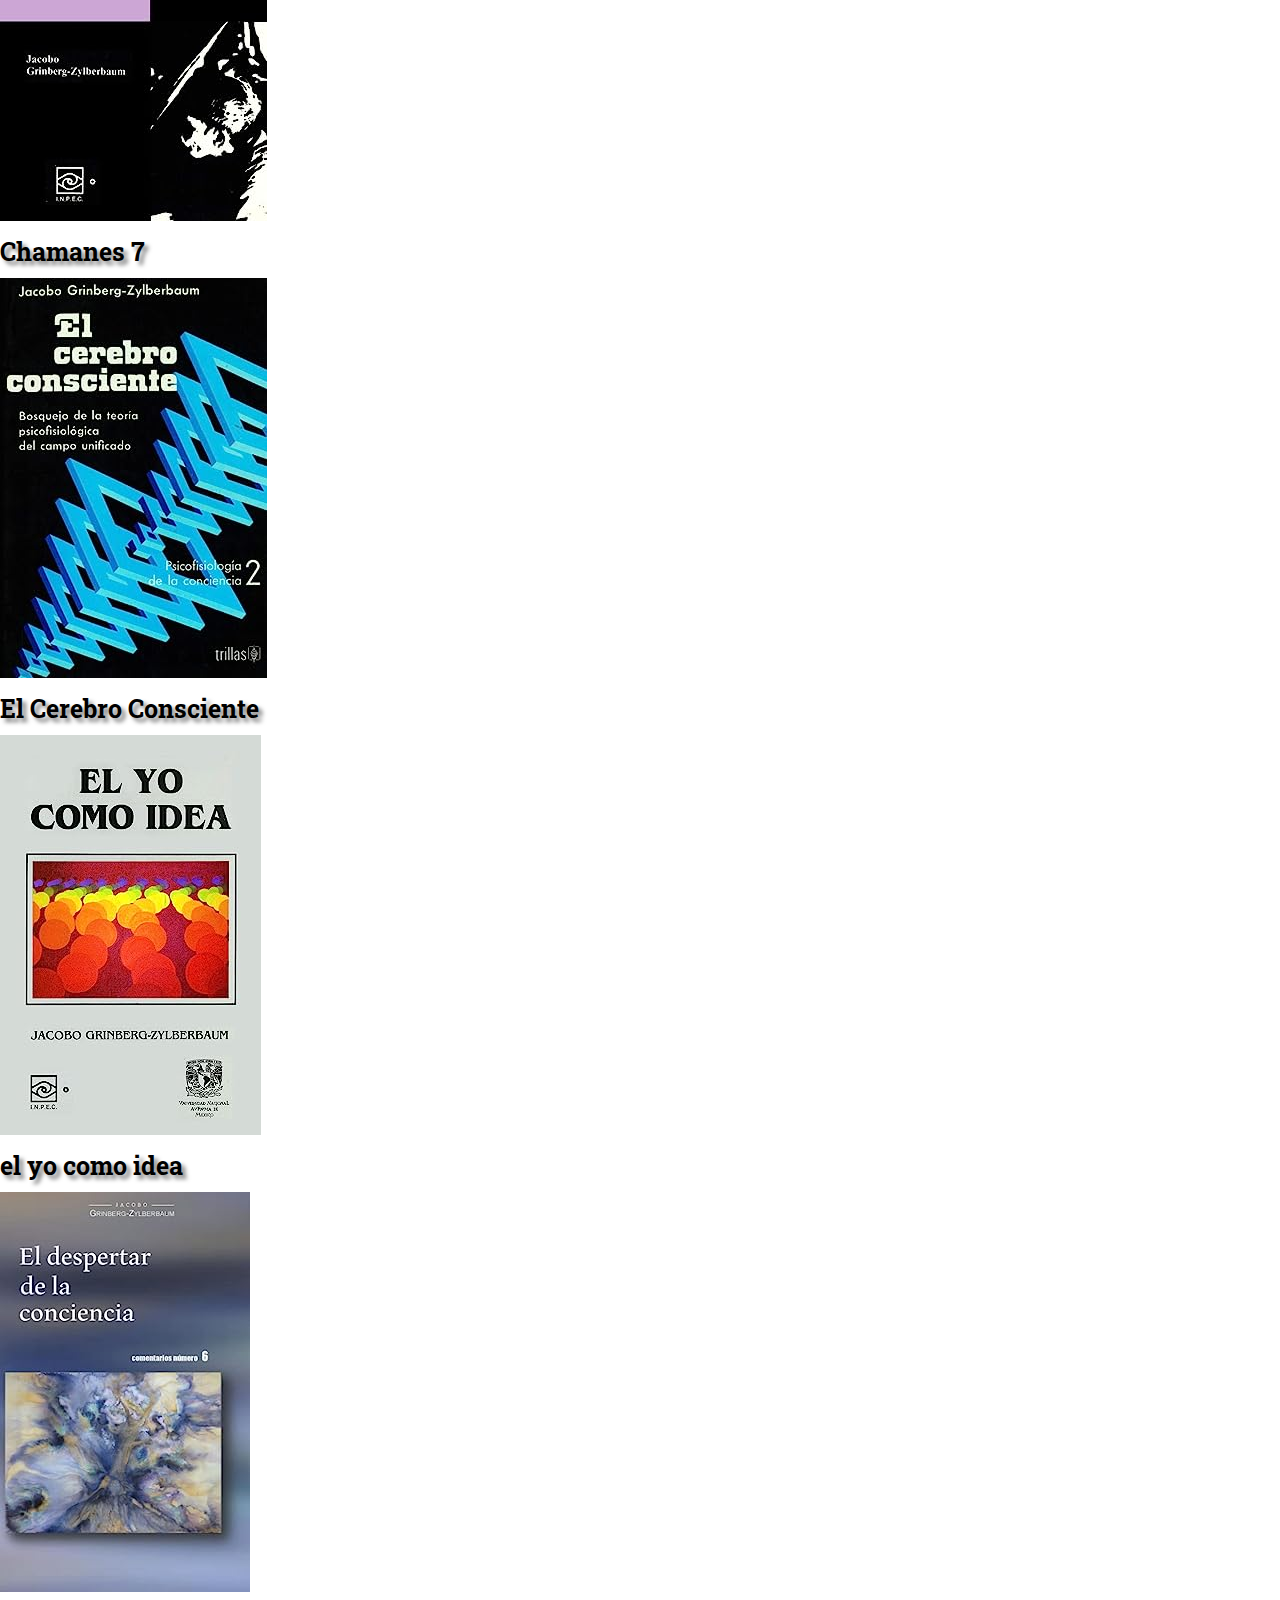
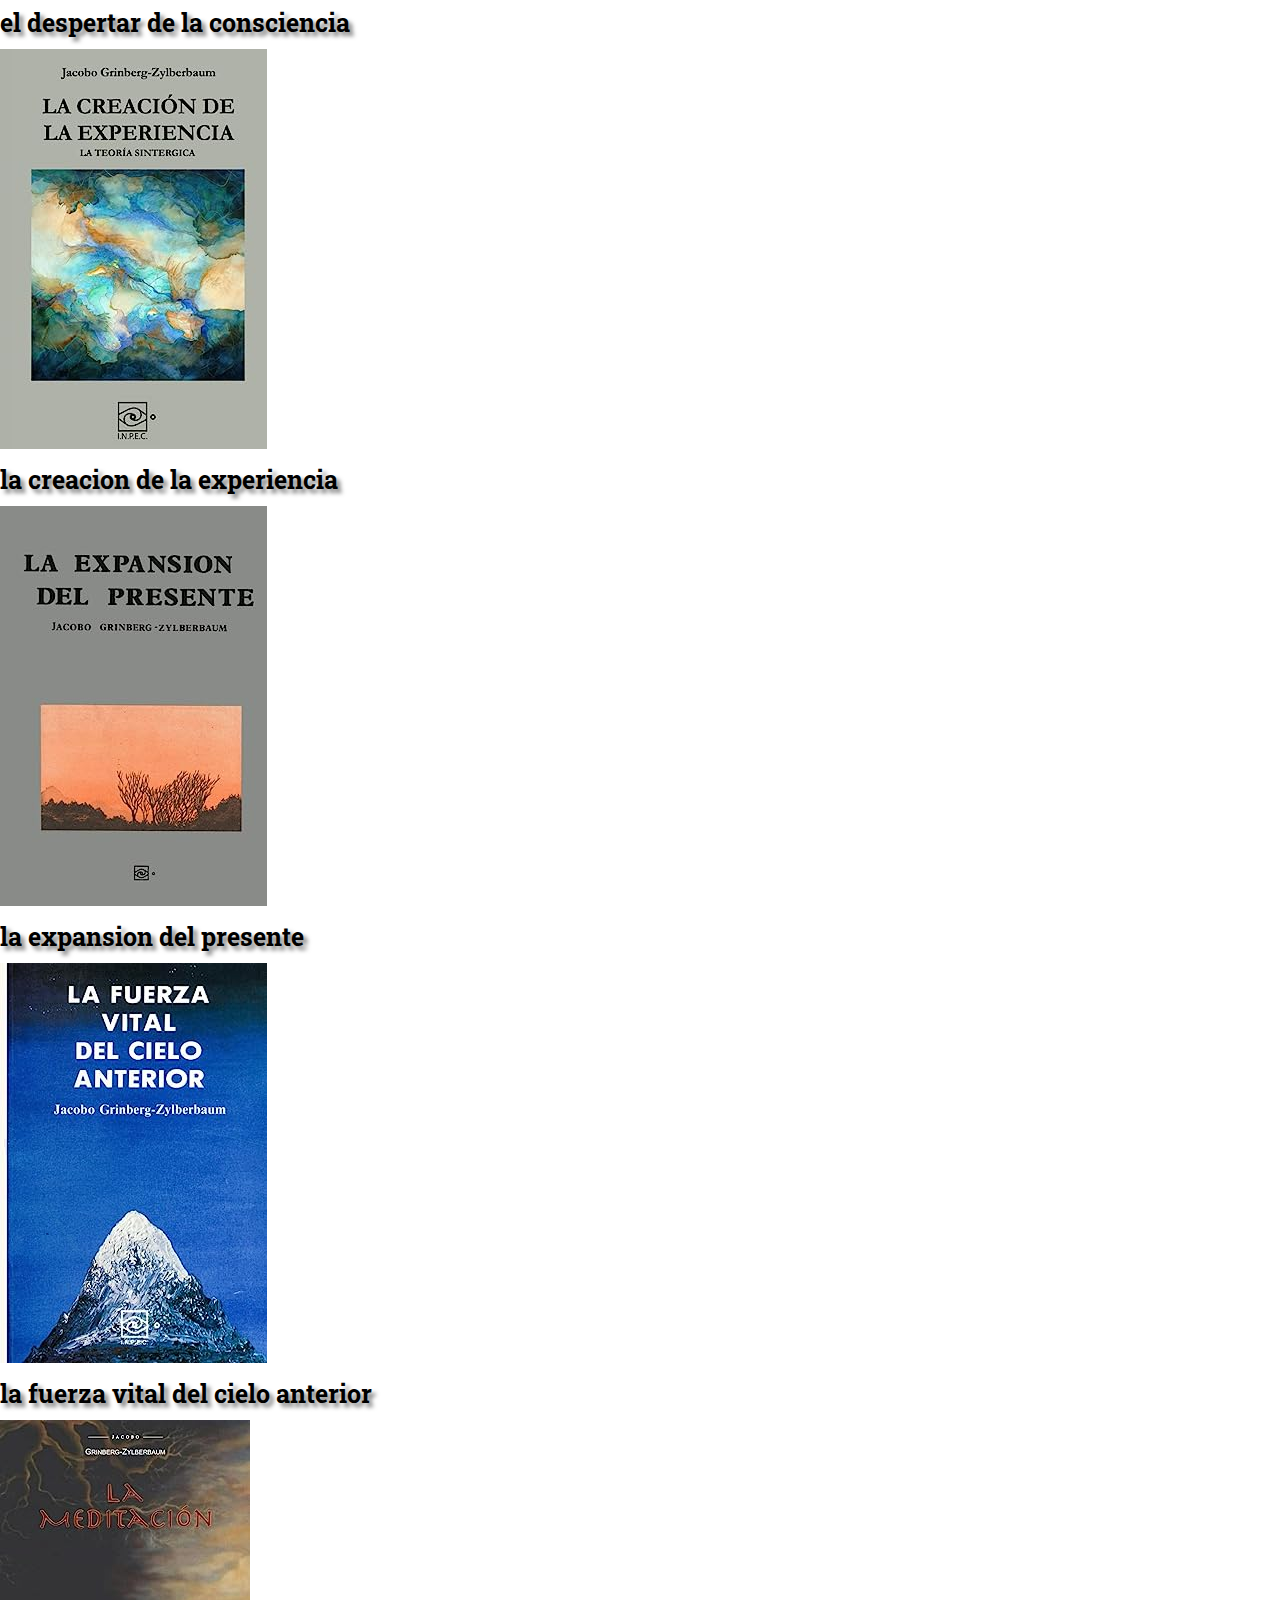
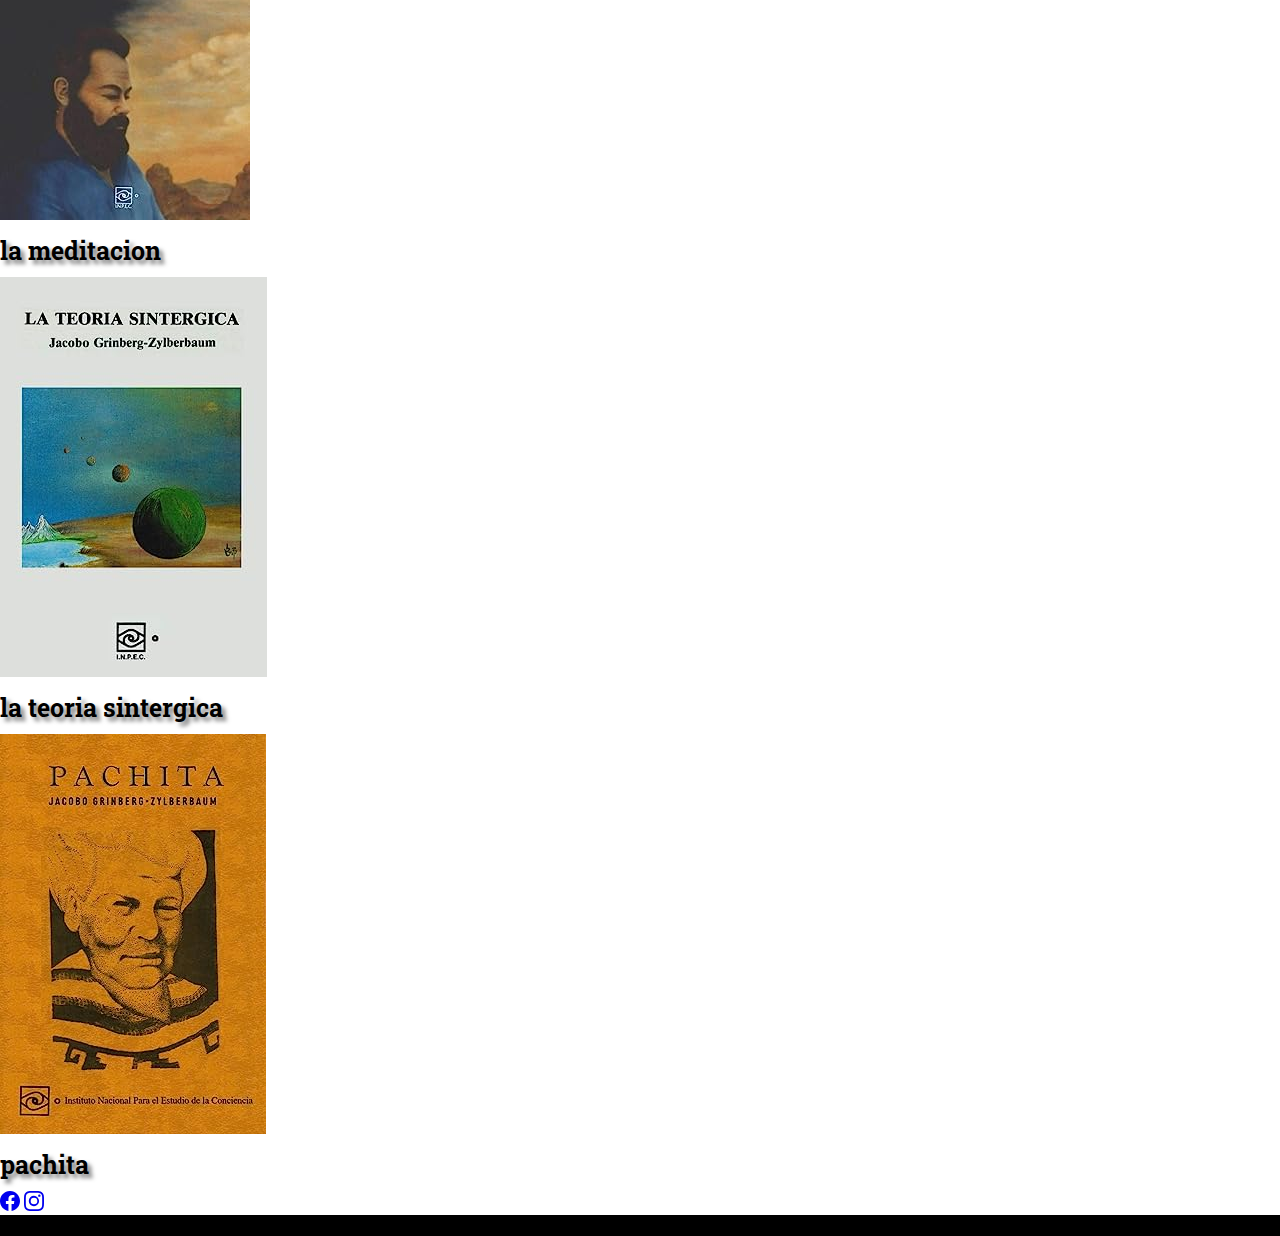
==== commit 34dc0e13: "agrego seo" ====
--- a/html/bibliografia.html
+++ b/html/bibliografia.html
@@ -9,7 +9,8 @@
         integrity="sha384-9ndCyUaIbzAi2FUVXJi0CjmCapSmO7SnpJef0486qhLnuZ2cdeRhO02iuK6FUUVM" crossorigin="anonymous">
     <!-- css -->
     <link rel="stylesheet" href="../css/estilo.css">
-    <title> Jacobo Grinberg-Zylberbaum </title>
+    <title> Jacobo Grinberg-bibliografia</title>
+    <meta name="description" content="jacobo Grinberg-Zylberbaum, pagina para difundir sus obras e ideas">
     <!-- favicon -->
     <link rel="shortcut icon" href="../imagenes/noticia_normal.jpg" type="image/x-icon">
     <!-- fuente -->
@@ -139,7 +140,7 @@
                     <div class="card text-center border-0 w-50">
                         <img src="../imagenes/el-despertar-dela-consciencia.jpg" class="card-img-top"
                             alt="el despertar de la consciencia">
-                        <div class="">
+                        <div class="biblio">
                             <h3 class="cardTitulo sombra">el despertar de la consciencia</h3>
                         </div>
                     </div>
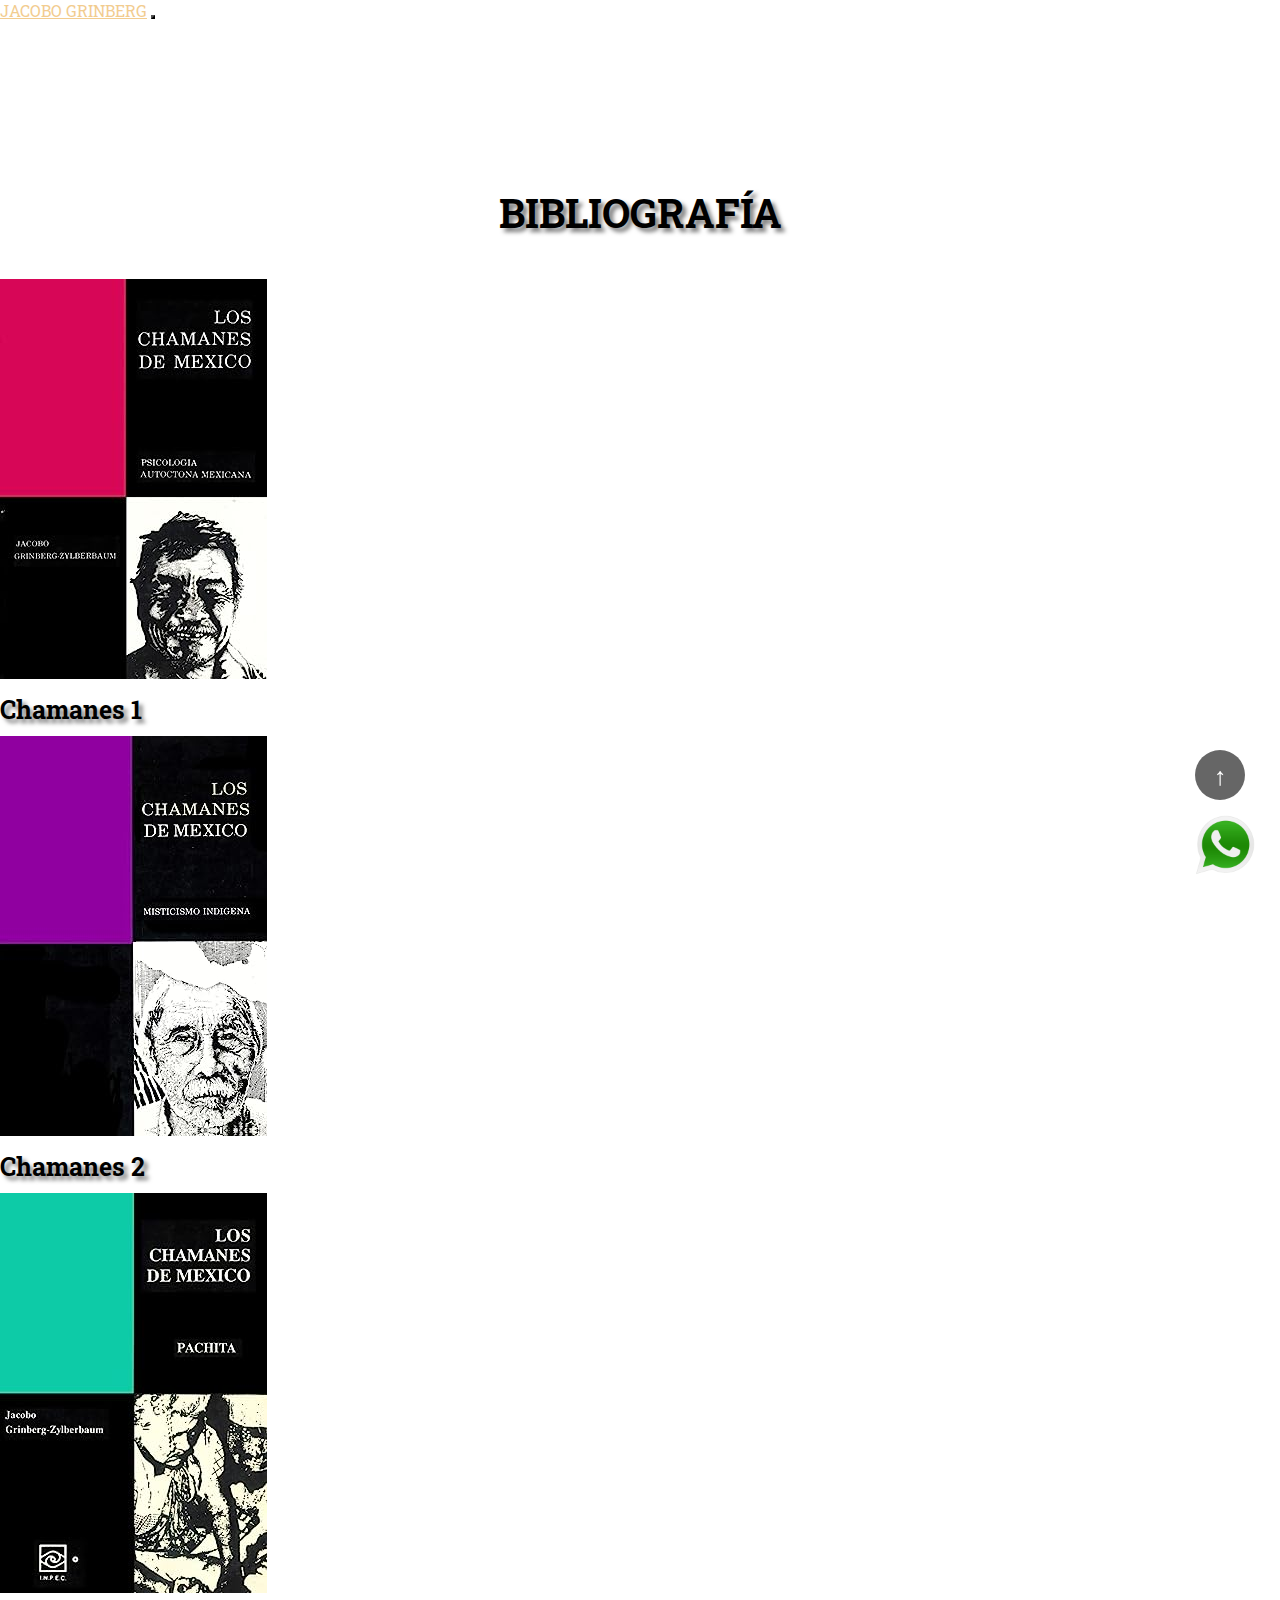
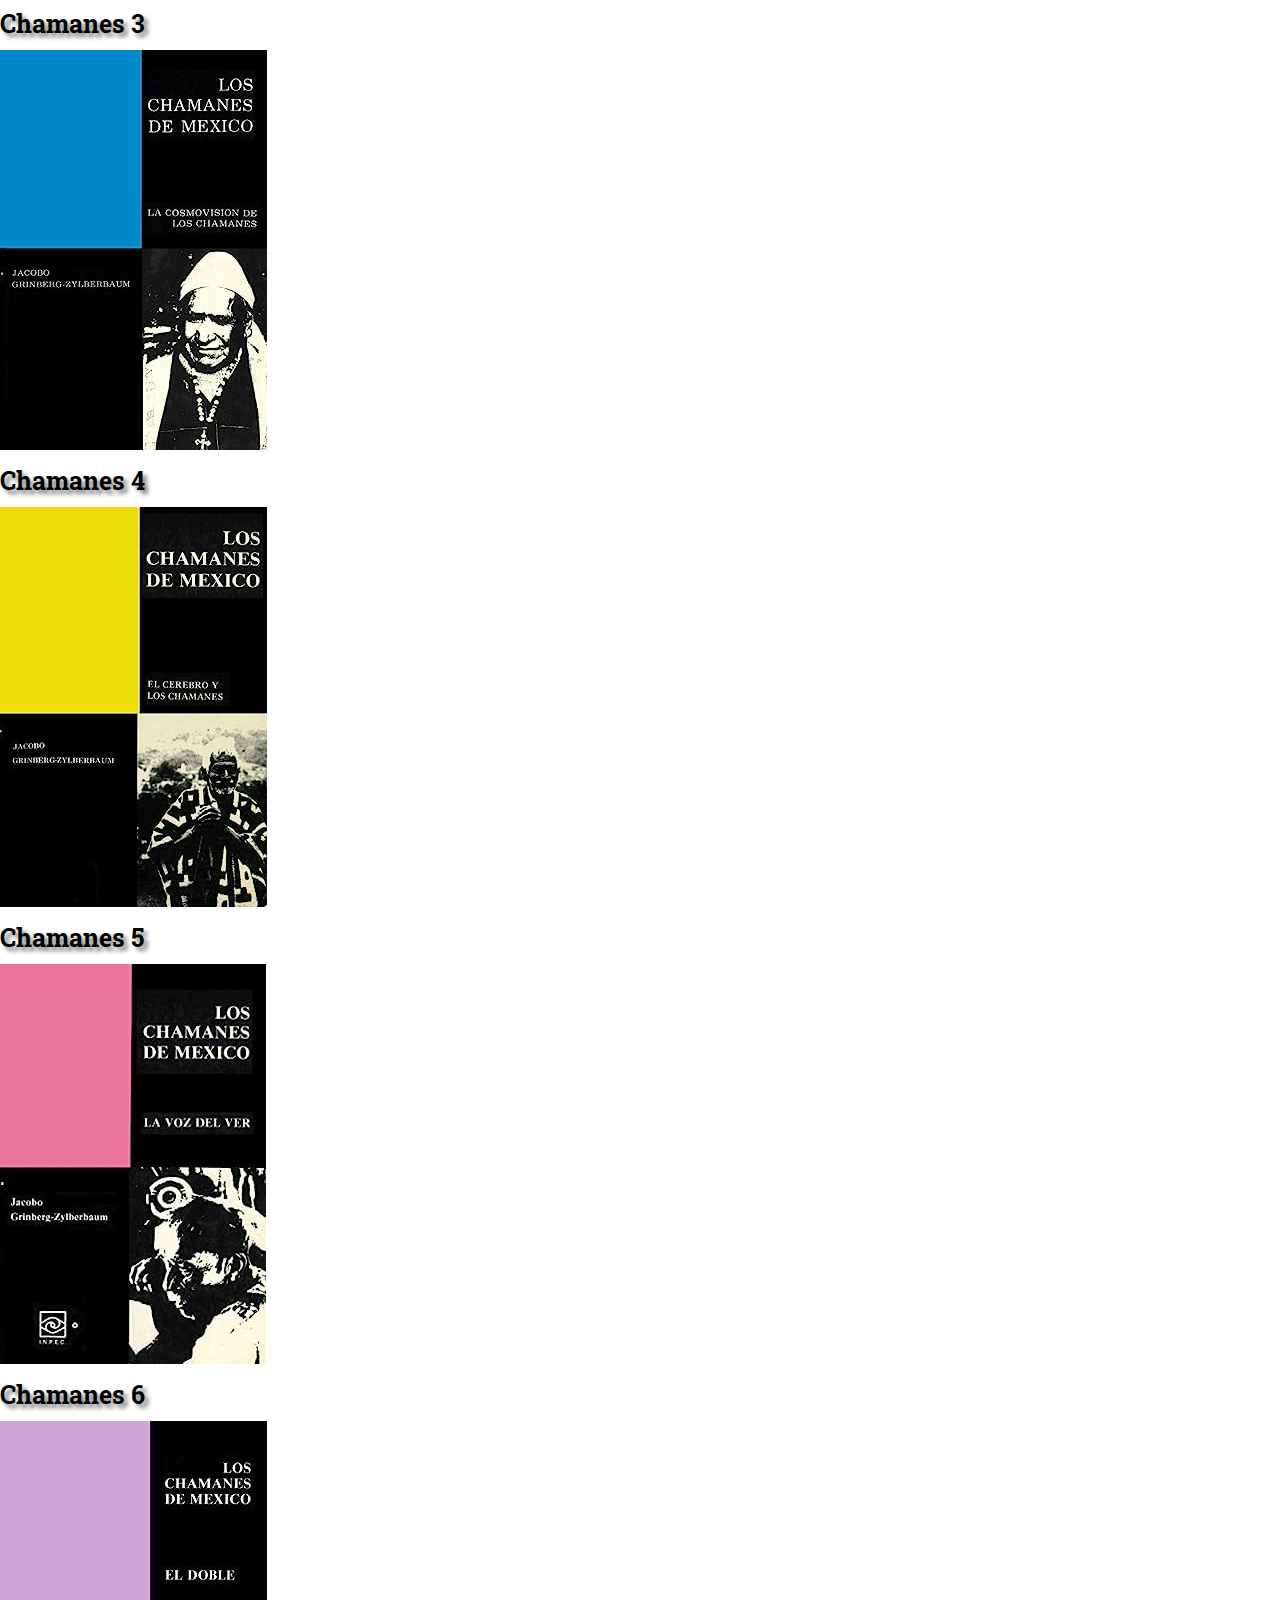
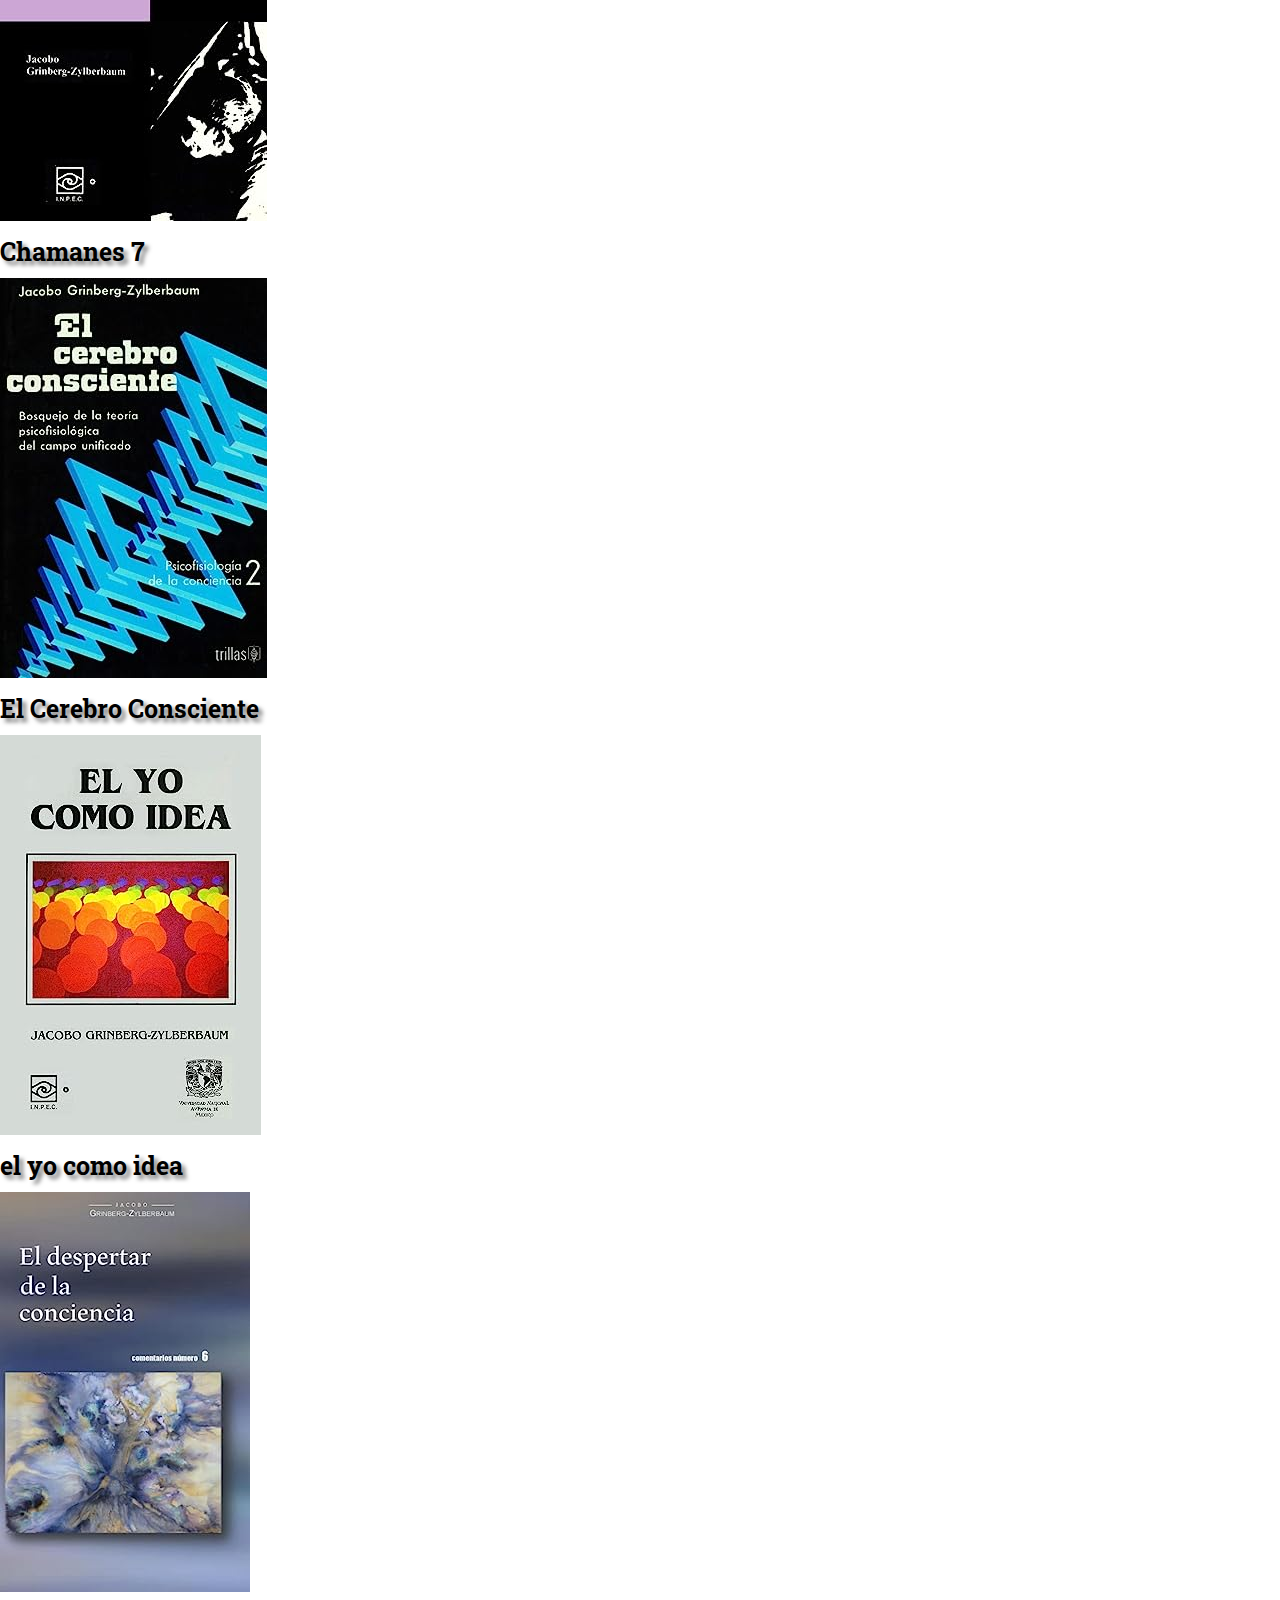
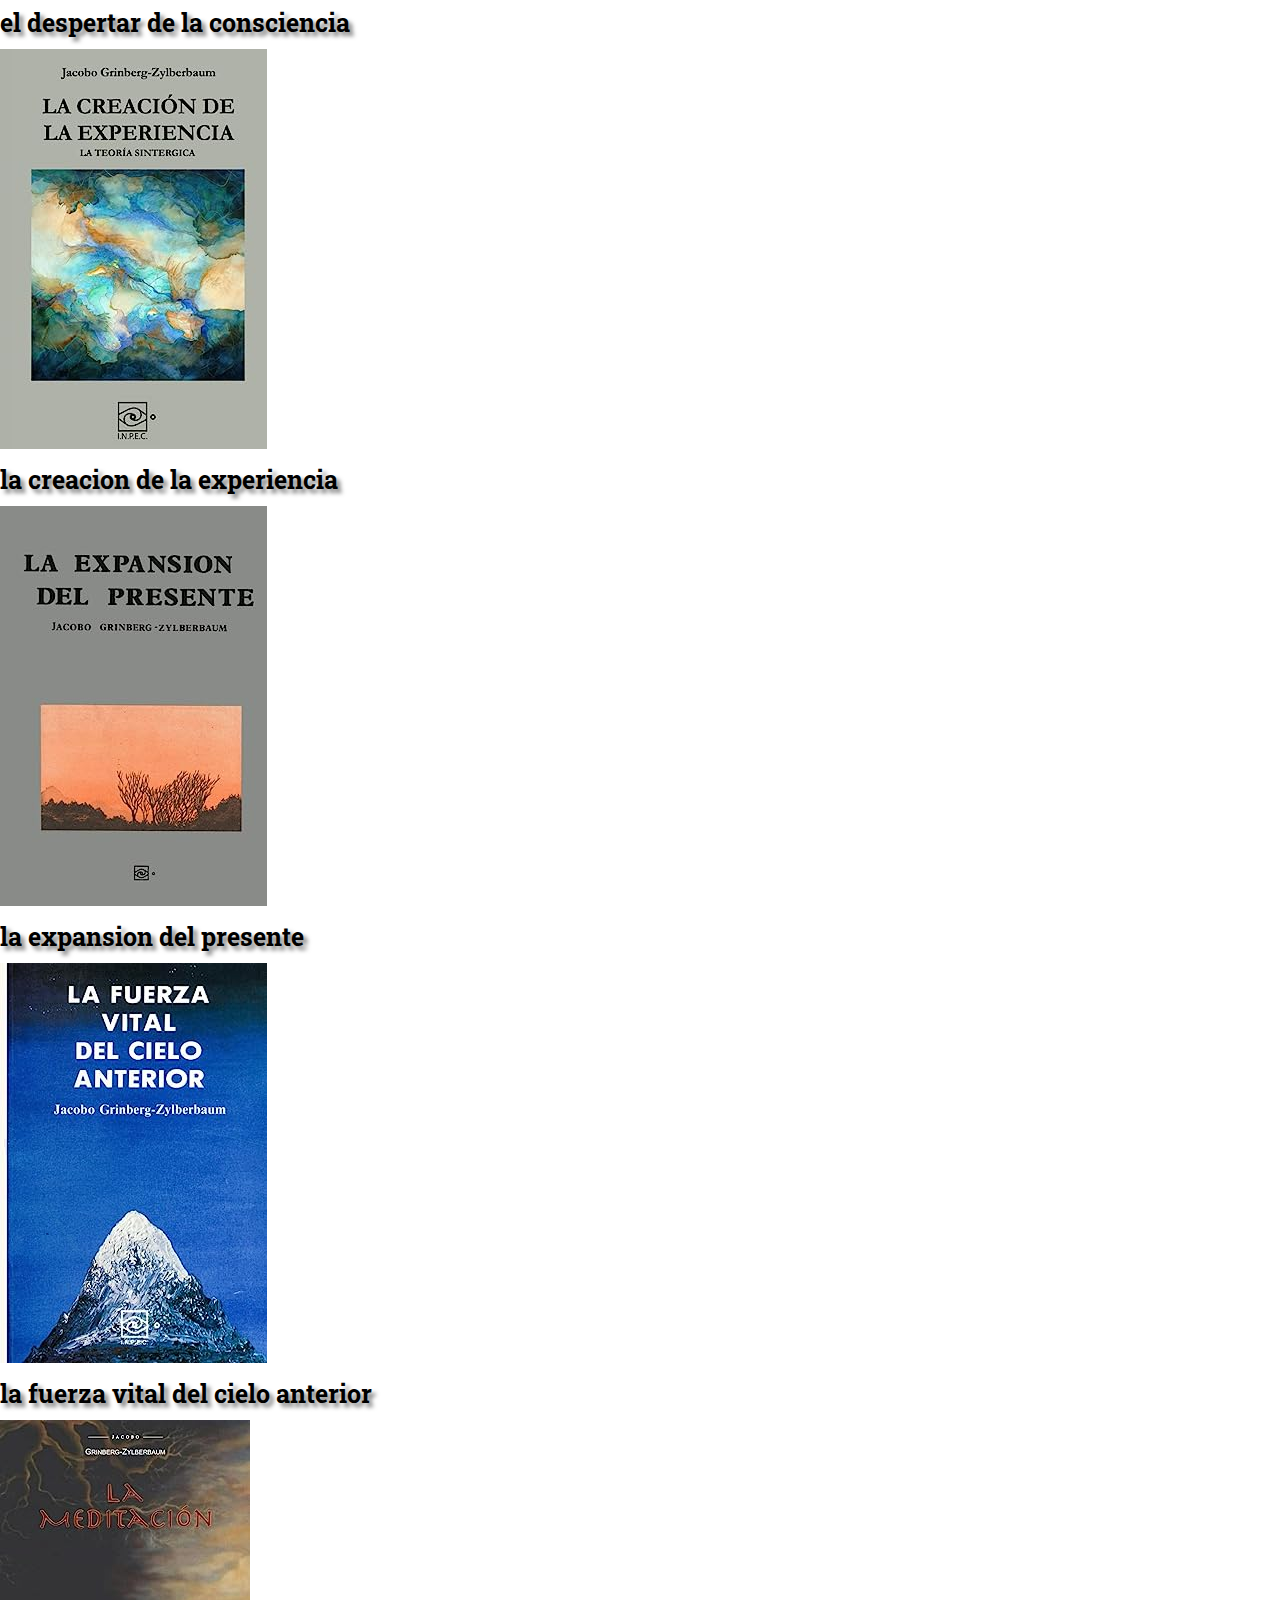
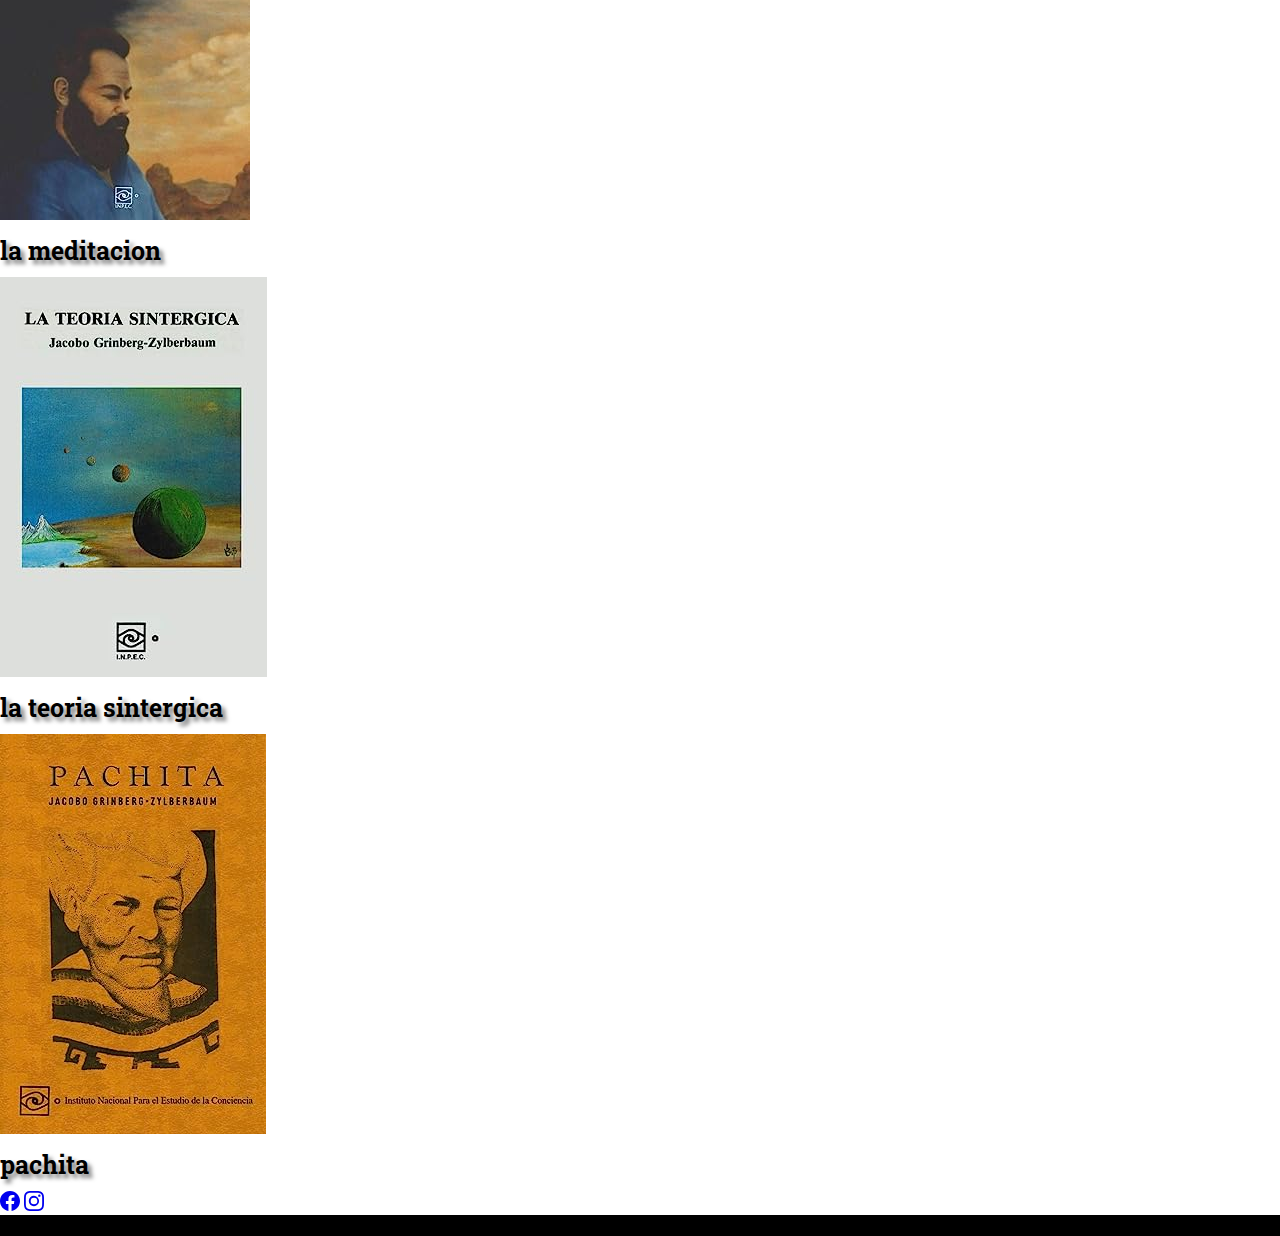
==== commit 68cdd34c: "arreglo faltas de ortografia y arreglo seo" ====
--- a/html/bibliografia.html
+++ b/html/bibliografia.html
@@ -10,7 +10,7 @@
     <!-- css -->
     <link rel="stylesheet" href="../css/estilo.css">
     <title> Jacobo Grinberg-bibliografia</title>
-    <meta name="description" content="jacobo Grinberg-Zylberbaum, pagina para difundir sus obras e ideas">
+    <meta name="description" content="Explora la amplia bibliografía del Dr. Jacobo Grinberg-Zylberbaum. Descubre sus obras que abordan la mente humana, la espiritualidad y la conexión entre la ciencia y la conciencia. Explora sus libros, ensayos y contribuciones a la psicología transpersonal.">
     <!-- favicon -->
     <link rel="shortcut icon" href="../imagenes/noticia_normal.jpg" type="image/x-icon">
     <!-- fuente -->
@@ -36,13 +36,13 @@
                     </li>
                     <li class="nav-item">
                         <a class="nav-link colorTexto fs-5" aria-current="page"
-                            href="../html/biografia.html">Biografia</a>
+                            href="../html/biografia.html">Biografía</a>
                     </li>
                     <li class="nav-item">
                         <a class="nav-link colorTexto fs-5" href="../html/investigaciones.html">Investigaciones</a>
                     </li>
                     <li class="nav-item">
-                        <a class="nav-link colorTexto fs-5" href="../html/bibliografia.html">Bibliografia</a>
+                        <a class="nav-link colorTexto fs-5" href="../html/bibliografia.html">Bibliografía</a>
                     </li>
 
                     <li class="nav-item">
@@ -56,7 +56,7 @@
     <main>
         <section class="container">
             <div class="tituloH2Bi sombra ">
-                <h2 class="media"> Bibliografia </h2>
+                <h2 class="media">Bibliografía</h2>
             </div>
             <section class="row mb-5">
                 <article class="col-xl-3 col-md-6 col-sm-12 d-flex justify-content-around">
@@ -227,7 +227,7 @@
         </section>
         <!-- Copyright -->
         <div class="text-center p-2 text-white colorFooter">
-            © 2020 Copyright: Pagina Jacobo Grinberg-Zylberbaum
+            © 2020 Copyright: Pàgina Jacobo Grinberg-Zylberbaum
         </div>
     </footer>
     <script src="https://cdn.jsdelivr.net/npm/bootstrap@5.3.0/dist/js/bootstrap.bundle.min.js"
--- a/css/estilo.css
+++ b/css/estilo.css
@@ -50,6 +50,7 @@
 .textoParrafo {
   font-size: 18px;
   margin: 30px;
+  text-align: center;
 }
 
 .cardTituloIni {
@@ -75,24 +76,6 @@
   padding: 20px;
 }
 
-.sec {
-  width: 100%;
-  overflow: hidden;
-}
-
-.imgInicio {
-  width: 100%;
-  display: block;
-}
-
-.fondoInicio {
-  background-image: url("../imagenes/galaxy1.jpg");
-  background-size: cover;
-  background-position: center;
-  background-repeat: no-repeat;
-  min-height: 80vh;
-}
-
 .imgCentrar {
   display: flex;
   align-items: center;
@@ -118,6 +101,7 @@
 
 .parrafoInv {
   margin: 20px;
+  text-align: center;
 }
 
 /* MAIN BIOGRAFIA */
@@ -135,9 +119,9 @@
 }
 
 .pBio {
-  margin: 30px;
   font-size: 18px;
   margin: 30px;
+  text-align: center;
 }
 
 .img-container {
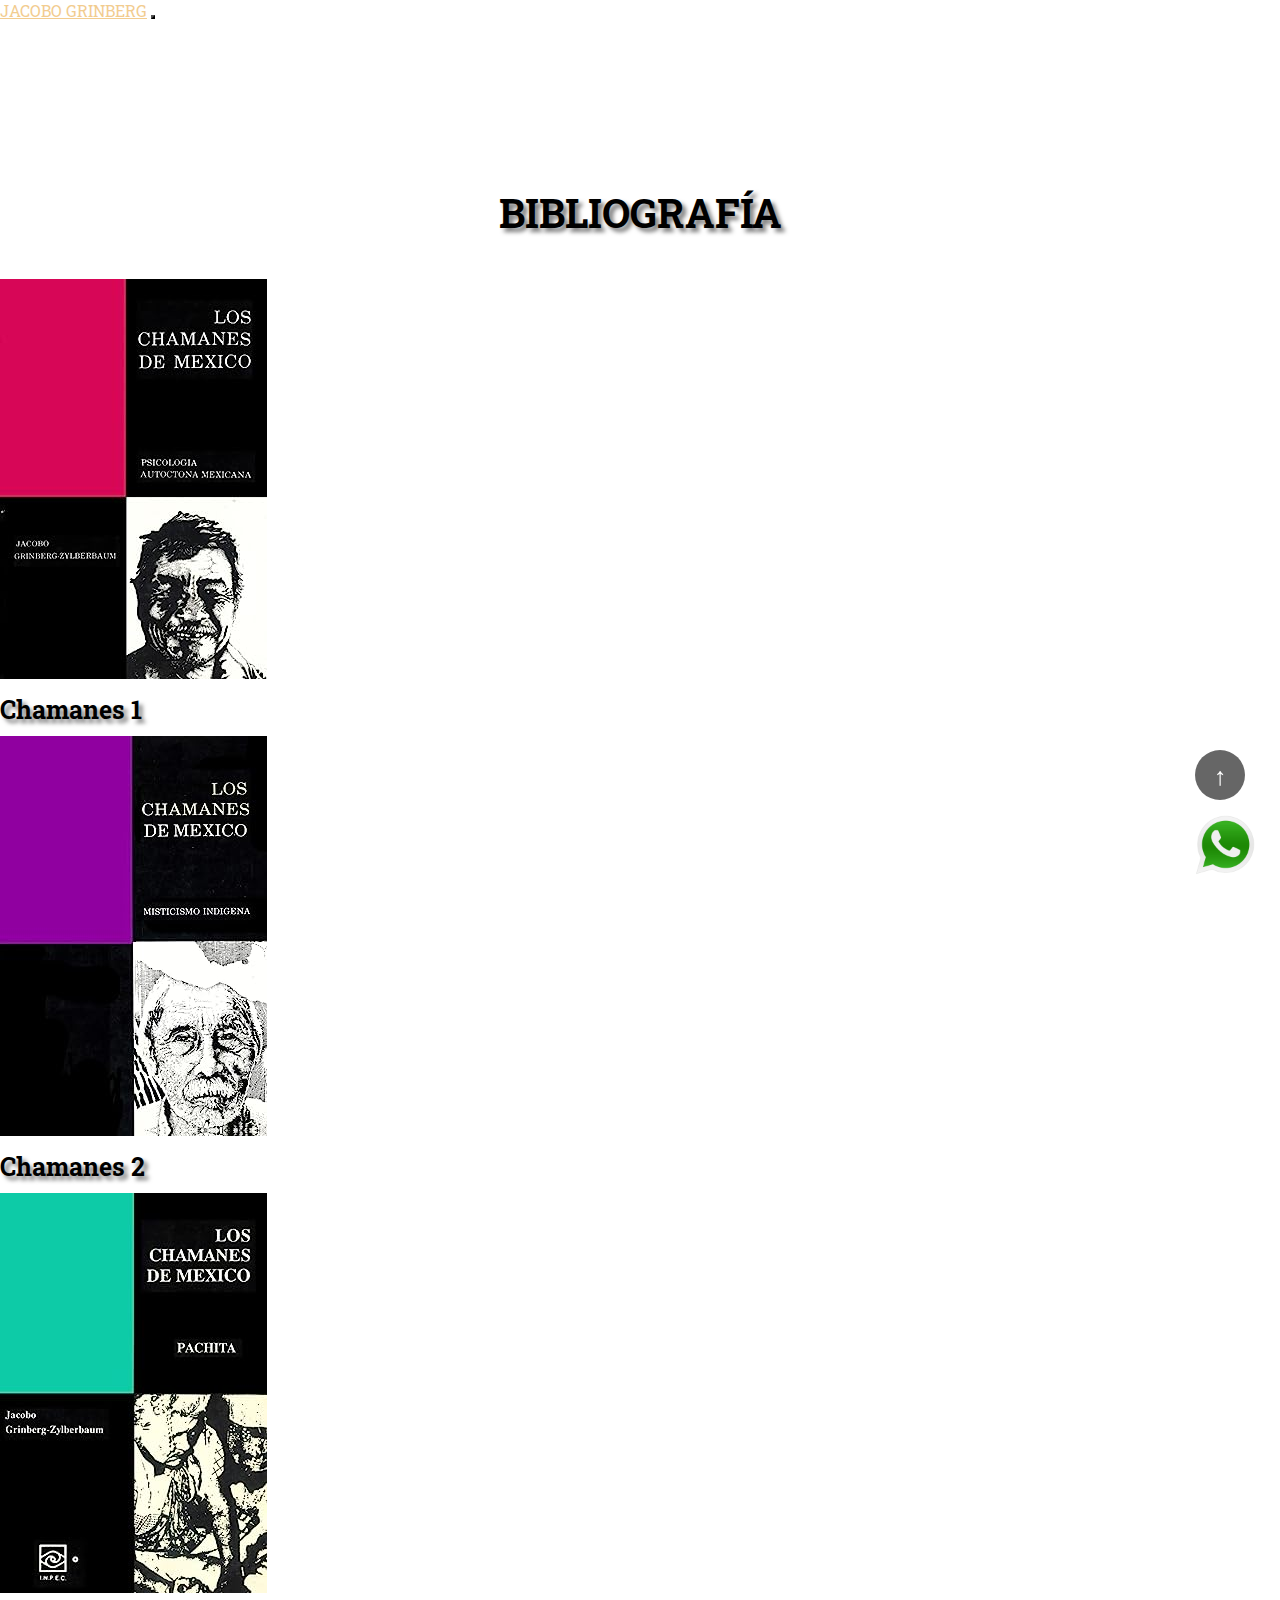
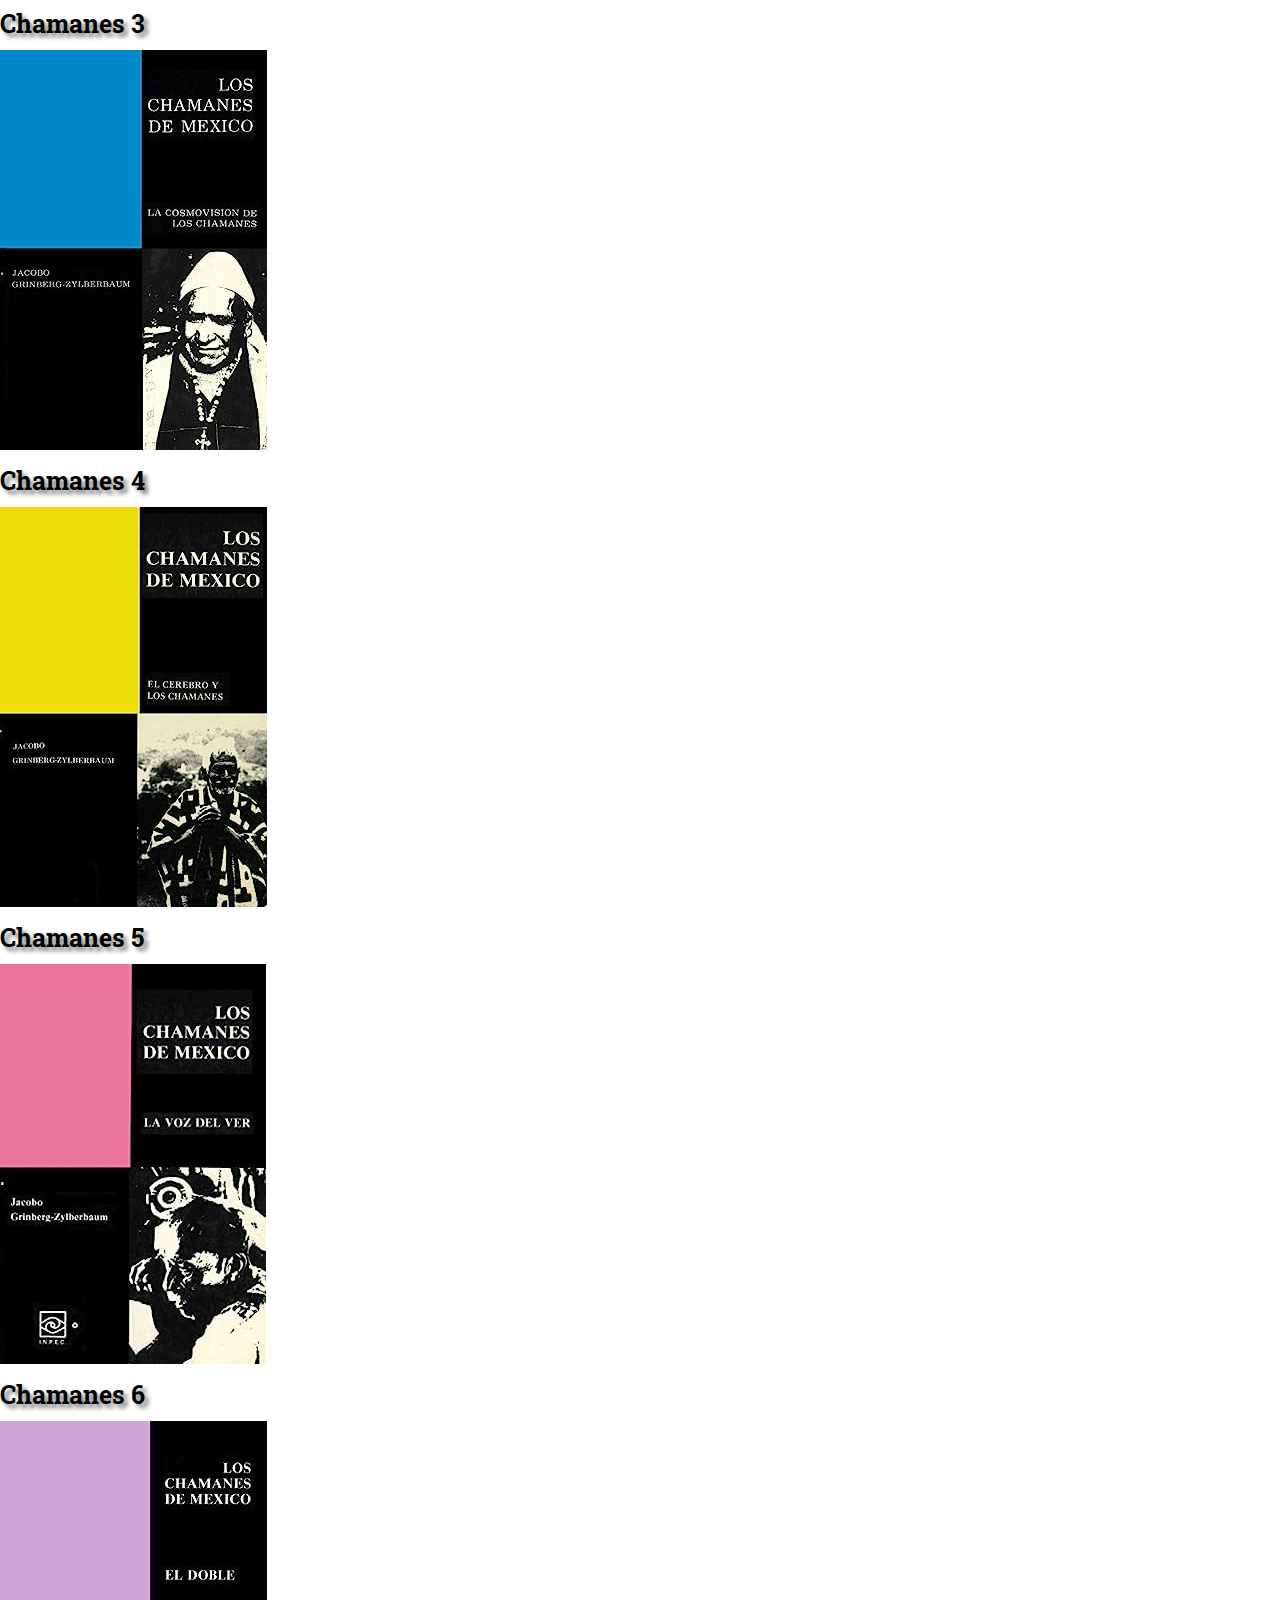
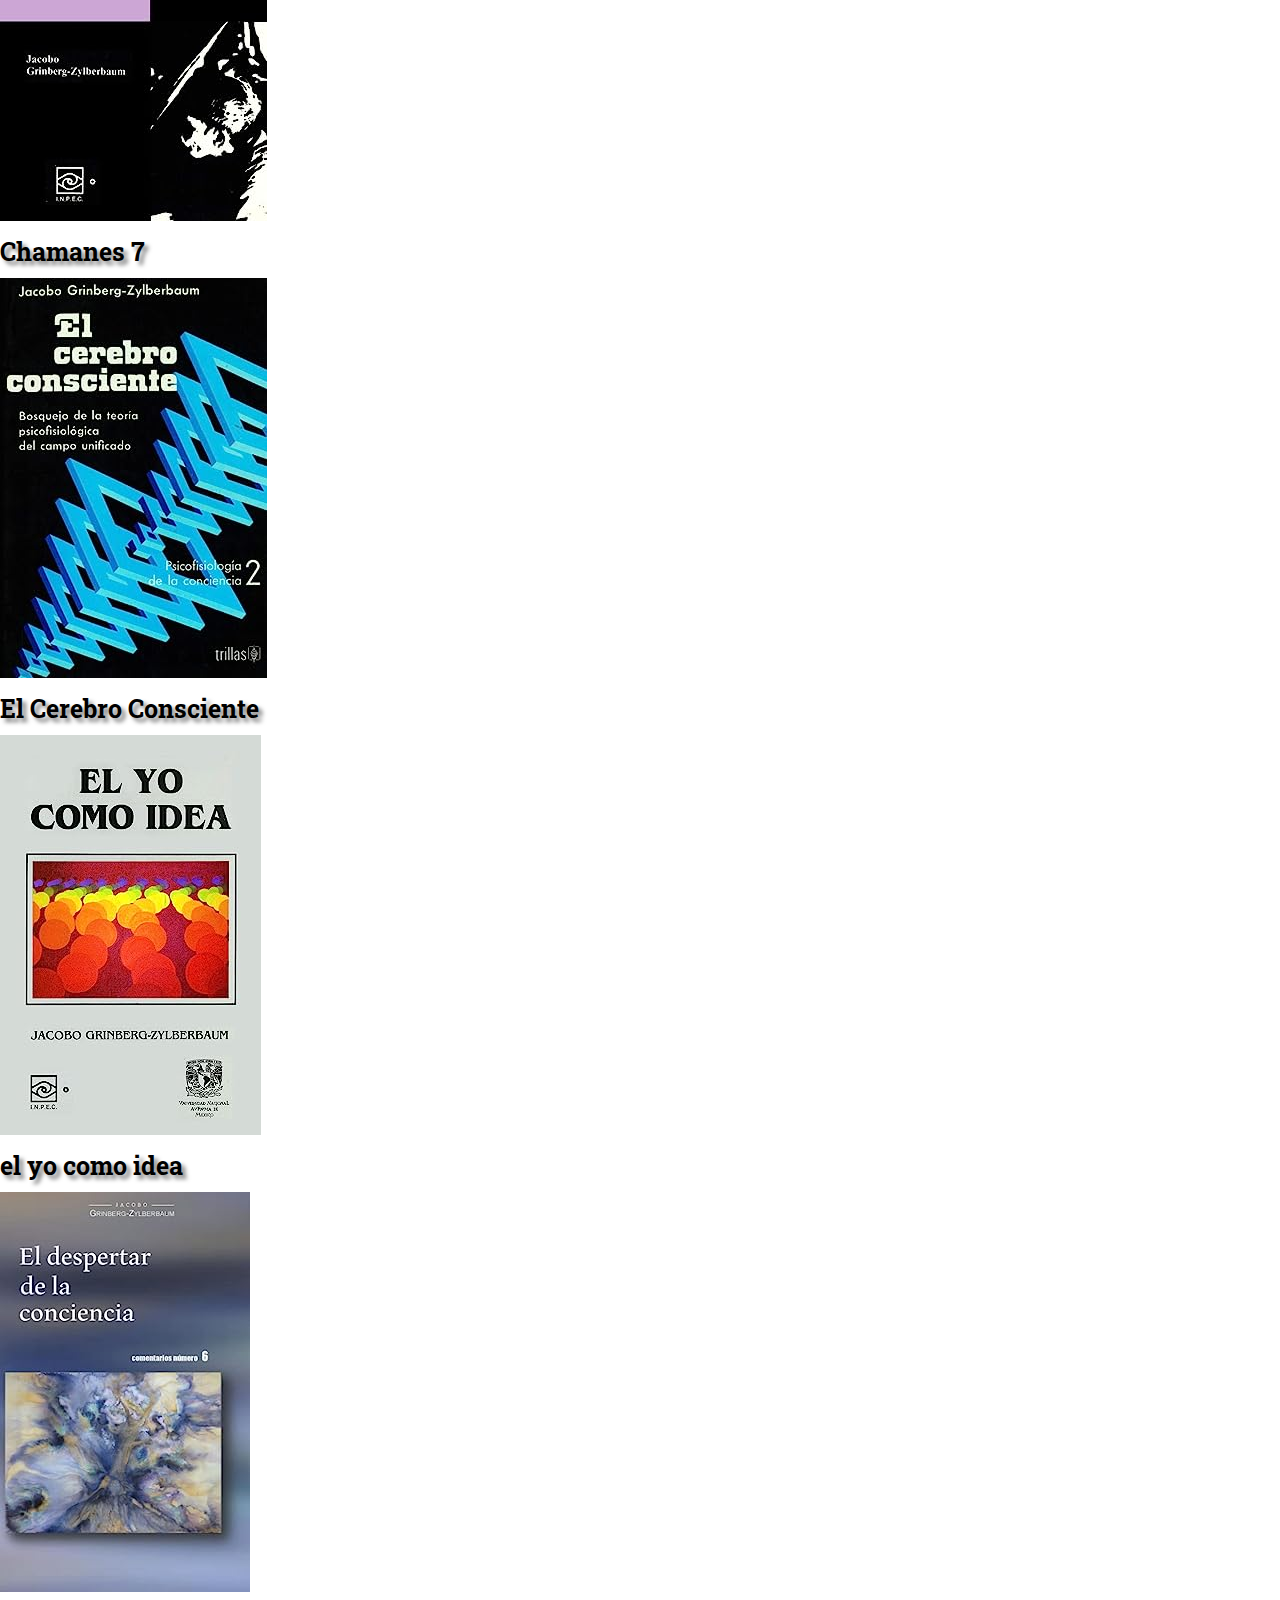
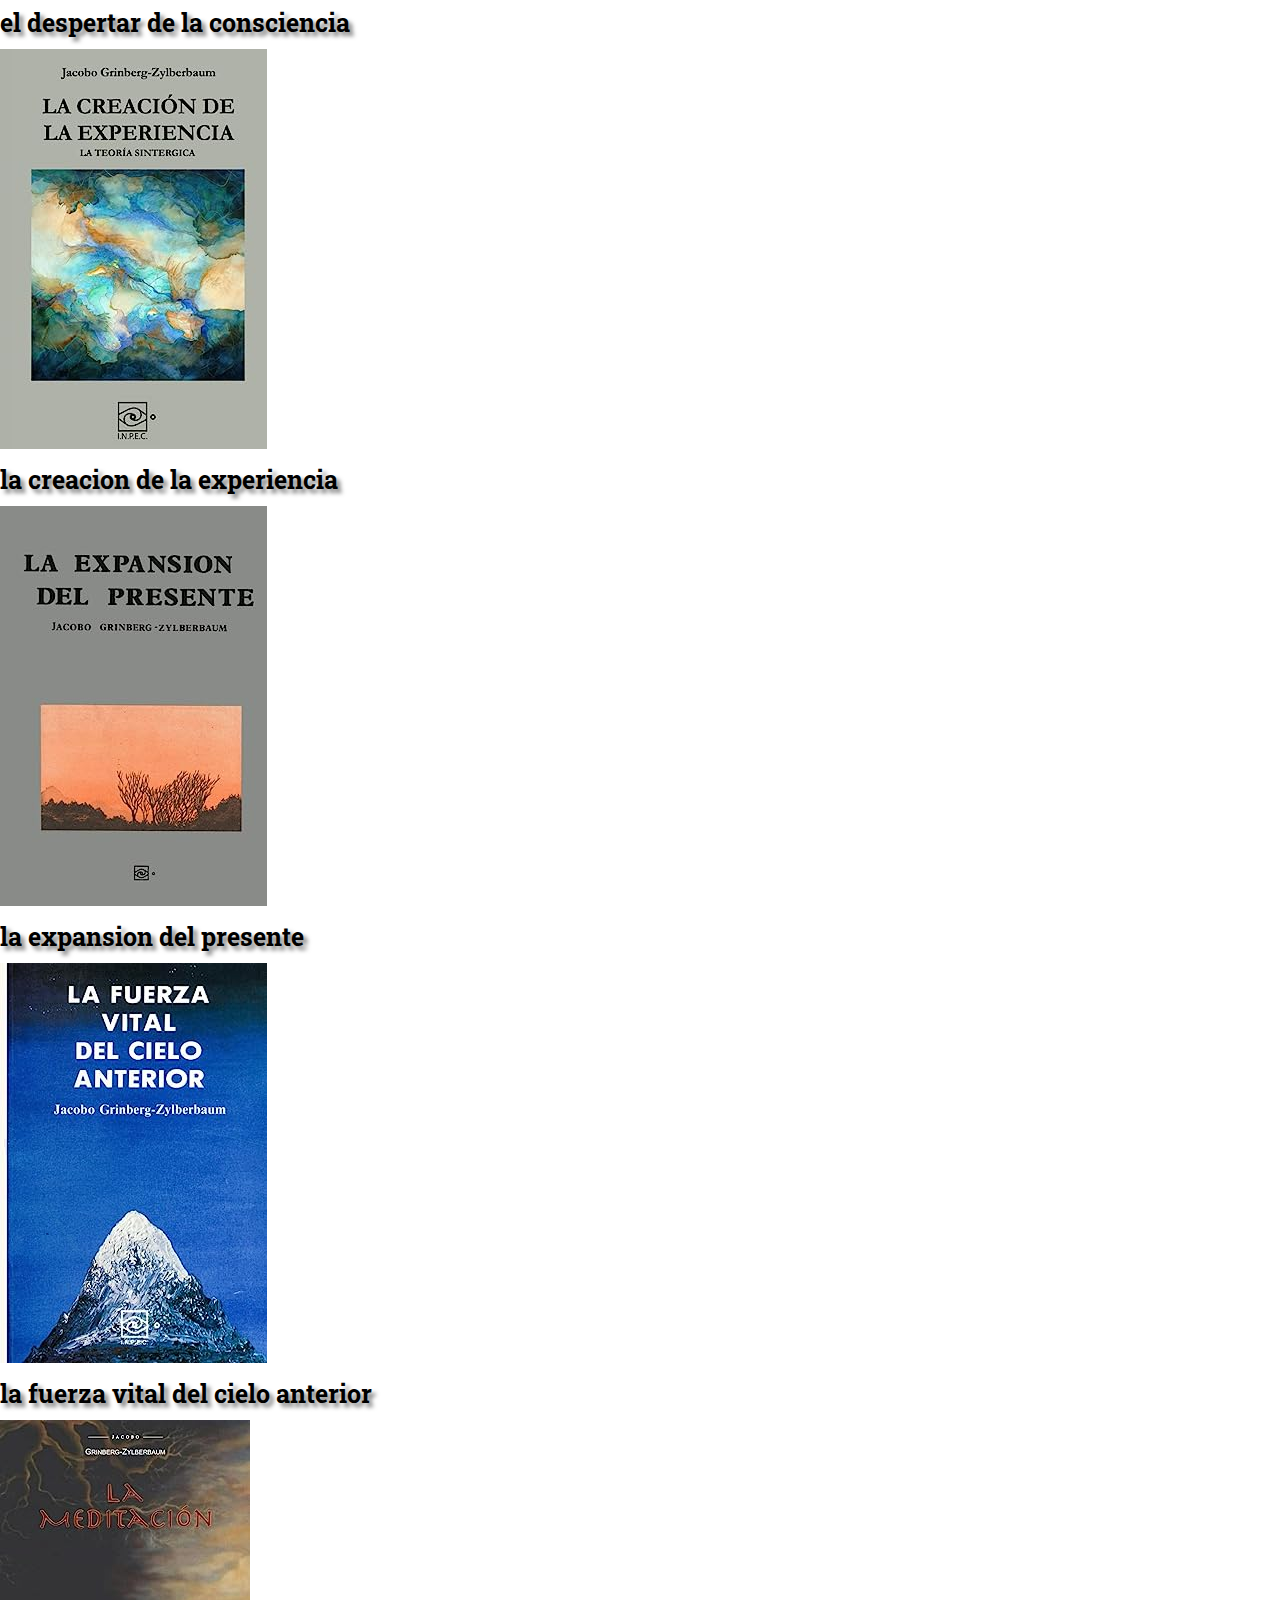
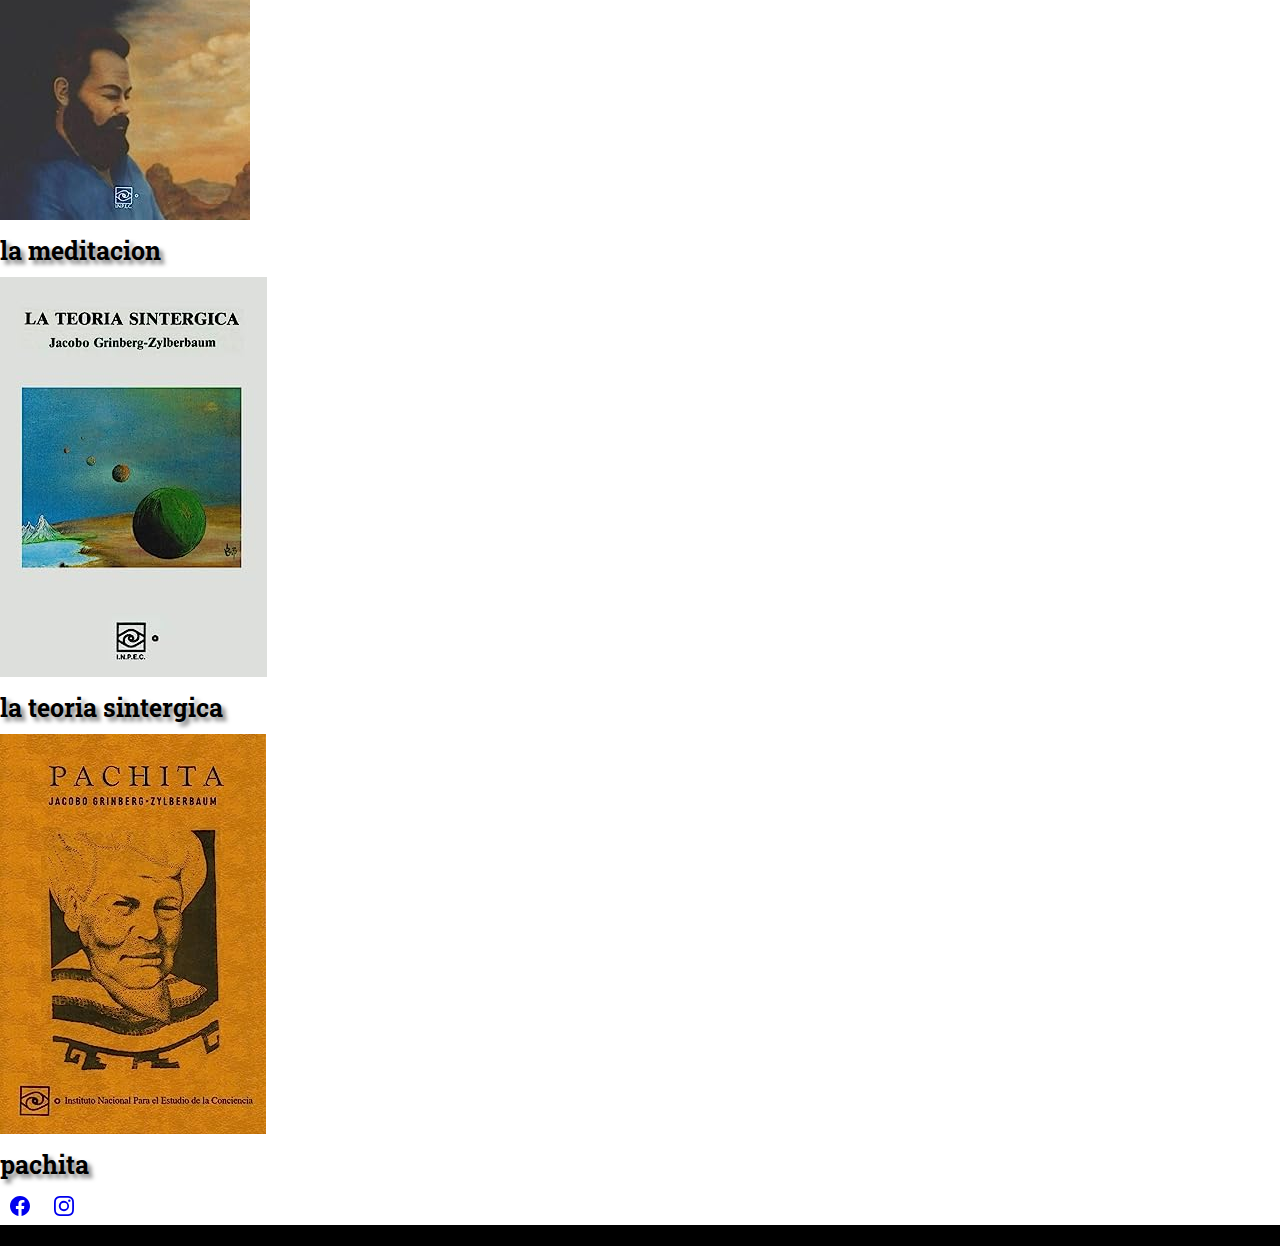
==== commit ee9c3105: "separo iconos para que se vea mejor en modo movil" ====
--- a/html/bibliografia.html
+++ b/html/bibliografia.html
@@ -10,7 +10,8 @@
     <!-- css -->
     <link rel="stylesheet" href="../css/estilo.css">
     <title> Jacobo Grinberg-bibliografia</title>
-    <meta name="description" content="Explora la amplia bibliografía del Dr. Jacobo Grinberg-Zylberbaum. Descubre sus obras que abordan la mente humana, la espiritualidad y la conexión entre la ciencia y la conciencia. Explora sus libros, ensayos y contribuciones a la psicología transpersonal.">
+    <meta name="description"
+        content="Explora la amplia bibliografía del Dr. Jacobo Grinberg-Zylberbaum. Descubre sus obras que abordan la mente humana, la espiritualidad y la conexión entre la ciencia y la conciencia. Explora sus libros, ensayos y contribuciones a la psicología transpersonal.">
     <!-- favicon -->
     <link rel="shortcut icon" href="../imagenes/noticia_normal.jpg" type="image/x-icon">
     <!-- fuente -->
@@ -19,6 +20,7 @@
     <link href="https://fonts.googleapis.com/css2?family=Kanit:wght@300&family=Roboto+Slab&display=swap"
         rel="stylesheet">
 </head>
+
 <body class="Body">
     <!--        header         -->
     <header class="navbar navbar-expand-lg bg-black">
@@ -29,7 +31,7 @@
                 aria-label="Toggle navigation">
                 <span class="navbar-toggler-icon"></span>
             </button>
-            <nav class="collapse navbar-collapse" id="navbarToggler">
+            <nav class="collapse navbar-collapse textoRight" id="navbarToggler">
                 <ul class="navbar-nav ms-auto mb-2 mb-lg-0">
                     <li class="nav-item">
                         <a class="nav-link colorTexto fs-5" href="../index.html">Inicio</a>
@@ -54,7 +56,7 @@
     </header>
     <!--       main       -->
     <main>
-        <section class="container">
+        <section class="container-fluid">
             <div class="tituloH2Bi sombra ">
                 <h2 class="media">Bibliografía</h2>
             </div>
@@ -63,7 +65,7 @@
                     <div class="card text-center border-0 w-50 m">
                         <img src="../imagenes/chamanes1.jpg" class="card-img-top sombra" alt="Chamanes 1">
                         <div class="biblio">
-                            <h3 class="cardTitulo sombra">Chamanes 1</h3>
+                            <h3 class="cardTitulo sombra mb-5">Chamanes 1</h3>
                         </div>
                     </div>
                 </article>
@@ -71,7 +73,7 @@
                     <div class="card text-center border-0 w-50">
                         <img src="../imagenes/chamanes2.jpg" class="card-img-top" alt="chamanes 2">
                         <div class="biblio">
-                            <h3 class="cardTitulo sombra">Chamanes 2</h3>
+                            <h3 class="cardTitulo sombra mb-5">Chamanes 2</h3>
                         </div>
                     </div>
                 </article>
@@ -79,7 +81,7 @@
                     <div class="card text-center border-0 w-50">
                         <img src="../imagenes/chamanes3.jpg" class="card-img-top" alt="chamanes 3">
                         <div class="biblio">
-                            <h3 class="cardTitulo sombra">Chamanes 3</h3>
+                            <h3 class="cardTitulo sombra mb-5">Chamanes 3</h3>
                         </div>
                     </div>
                 </article>
@@ -87,7 +89,7 @@
                     <div class="card text-center border-0 w-50">
                         <img src="../imagenes/chamanes4.jpg" class="card-img-top" alt="chamanes 4">
                         <div class="biblio">
-                            <h3 class="cardTitulo sombra">Chamanes 4</h3>
+                            <h3 class="cardTitulo sombra mb-4">Chamanes 4</h3>
                         </div>
                     </div>
                 </article>
@@ -97,7 +99,7 @@
                     <div class="card text-center border-0 w-50">
                         <img src="../imagenes/chamanes5.jpg" class="card-img-top" alt="chamanes 5">
                         <div class="biblio">
-                            <h3 class="cardTitulo sombra">Chamanes 5</h3>
+                            <h3 class="cardTitulo sombra mb-5">Chamanes 5</h3>
                         </div>
                     </div>
                 </article>
@@ -105,7 +107,7 @@
                     <div class="card text-center border-0 w-50">
                         <img src="../imagenes/chamanes6.jpg" class="card-img-top" alt="chamanes 6">
                         <div class="biblio">
-                            <h3 class="cardTitulo sombra">Chamanes 6</h3>
+                            <h3 class="cardTitulo sombra mb-5">Chamanes 6</h3>
                         </div>
                     </div>
                 </article>
@@ -113,7 +115,7 @@
                     <div class="card text-center border-0 w-50">
                         <img src="../imagenes/chamanes7.jpg" class="card-img-top" alt="chamanes 7">
                         <div class="biblio">
-                            <h3 class="cardTitulo sombra">Chamanes 7</h3>
+                            <h3 class="cardTitulo sombra mb-5">Chamanes 7</h3>
                         </div>
                     </div>
                 </article>
@@ -122,7 +124,7 @@
                         <img src="../imagenes/el-cerebro-consciente.jpg" class="card-img-top"
                             alt="el cerebro consciente">
                         <div class="biblio">
-                            <h3 class="cardTitulo sombra">El Cerebro Consciente</h3>
+                            <h3 class="cardTitulo sombra mb-5">El Cerebro Consciente</h3>
                         </div>
                     </div>
                 </article>
@@ -132,7 +134,7 @@
                     <div class="card text-center border-0 w-50">
                         <img src="../imagenes/el-yo-como-idea.jpg" class="card-img-top" alt="el yo como idea">
                         <div class="biblio">
-                            <h3 class="cardTitulo sombra">el yo como idea</h3>
+                            <h3 class="cardTitulo sombra mb-5">el yo como idea</h3>
                         </div>
                     </div>
                 </article>
@@ -141,7 +143,7 @@
                         <img src="../imagenes/el-despertar-dela-consciencia.jpg" class="card-img-top"
                             alt="el despertar de la consciencia">
                         <div class="biblio">
-                            <h3 class="cardTitulo sombra">el despertar de la consciencia</h3>
+                            <h3 class="cardTitulo sombra mb-5">el despertar de la consciencia</h3>
                         </div>
                     </div>
                 </article>
@@ -150,7 +152,7 @@
                         <img src="../imagenes/la-creacion-de-la-experiencia.jpg" class="card-img-top"
                             alt="la creacion de la experiencia">
                         <div class="biblio">
-                            <h3 class="cardTitulo sombra">la creacion de la experiencia</h3>
+                            <h3 class="cardTitulo sombra mb-5">la creacion de la experiencia</h3>
                         </div>
                     </div>
                 </article>
@@ -159,7 +161,7 @@
                         <img src="../imagenes/la-expasion-del-presente.jpg" class="card-img-top"
                             alt="la expasion del presente">
                         <div class="biblio">
-                            <h3 class="cardTitulo sombra">la expansion del presente</h3>
+                            <h3 class="cardTitulo sombra mb-5">la expansion del presente</h3>
                         </div>
                     </div>
                 </article>
@@ -170,7 +172,7 @@
                         <img src="../imagenes/fuerza-vital-del-cielo-anterior.jpg" class="card-img-top"
                             alt="la fuerza vital del cielo anterior">
                         <div class="biblio">
-                            <h3 class="cardTitulo sombra">la fuerza vital del cielo anterior</h3>
+                            <h3 class="cardTitulo sombra mb-5">la fuerza vital del cielo anterior</h3>
                         </div>
                     </div>
                 </article>
@@ -178,7 +180,7 @@
                     <div class="card text-center border-0 w-50">
                         <img src="../imagenes/la-meditacion.jpg" class="card-img-top" alt="la meditacion">
                         <div class="biblio">
-                            <h3 class="cardTitulo sombra">la meditacion</h3>
+                            <h3 class="cardTitulo sombra mb-5">la meditacion</h3>
                         </div>
                     </div>
                 </article>
@@ -186,7 +188,7 @@
                     <div class="card text-center border-0 w-50">
                         <img src="../imagenes/teoria-sintergica.jpg" class="card-img-top" alt="la teoria sintergica">
                         <div class="biblio">
-                            <h3 class="cardTitulo sombra">la teoria sintergica</h3>
+                            <h3 class="cardTitulo sombra mb-5">la teoria sintergica</h3>
                         </div>
                     </div>
                 </article>
@@ -194,7 +196,7 @@
                     <div class="card text-center border-0 w-50">
                         <img src="../imagenes/pachita.jpg" class="card-img-top" alt="pachita">
                         <div class="biblio">
-                            <h3 class="cardTitulo sombra">pachita</h3>
+                            <h3 class="cardTitulo sombra mb-5">pachita</h3>
                         </div>
                     </div>
                 </article>
@@ -214,13 +216,13 @@
             <!-- Facebook -->
             <a href="https://www.facebook.com/TuPaginaDeFacebook" target="_blank" class="m-lg-2"><svg
                     xmlns="http://www.w3.org/2000/svg" width="20" height="20" fill="currentColor"
-                    class="bi bi-facebook text-white" viewBox="0 0 16 16">
+                    class="bi bi-facebook text-white separa" viewBox="0 0 16 16">
                     <path
                         d="M16 8.049c0-4.446-3.582-8.05-8-8.05C3.58 0-.002 3.603-.002 8.05c0 4.017 2.926 7.347 6.75 7.951v-5.625h-2.03V8.05H6.75V6.275c0-2.017 1.195-3.131 3.022-3.131.876 0 1.791.157 1.791.157v1.98h-1.009c-.993 0-1.303.621-1.303 1.258v1.51h2.218l-.354 2.326H9.25V16c3.824-.604 6.75-3.934 6.75-7.951z" />
                 </svg></a>
             <!-- Instagram -->
             <a href="https://www.instagram.com" target="_blank" class="m-lg-2"><svg xmlns="http://www.w3.org/2000/svg"
-                    width="20" height="20" fill="currentColor" class="bi bi-instagram text-white" viewBox="0 0 16 16">
+                    width="20" height="20" fill="currentColor" class="bi bi-instagram text-white separa" viewBox="0 0 16 16">
                     <path
                         d="M8 0C5.829 0 5.556.01 4.703.048 3.85.088 3.269.222 2.76.42a3.917 3.917 0 0 0-1.417.923A3.927 3.927 0 0 0 .42 2.76C.222 3.268.087 3.85.048 4.7.01 5.555 0 5.827 0 8.001c0 2.172.01 2.444.048 3.297.04.852.174 1.433.372 1.942.205.526.478.972.923 1.417.444.445.89.719 1.416.923.51.198 1.09.333 1.942.372C5.555 15.99 5.827 16 8 16s2.444-.01 3.298-.048c.851-.04 1.434-.174 1.943-.372a3.916 3.916 0 0 0 1.416-.923c.445-.445.718-.891.923-1.417.197-.509.332-1.09.372-1.942C15.99 10.445 16 10.173 16 8s-.01-2.445-.048-3.299c-.04-.851-.175-1.433-.372-1.941a3.926 3.926 0 0 0-.923-1.417A3.911 3.911 0 0 0 13.24.42c-.51-.198-1.092-.333-1.943-.372C10.443.01 10.172 0 7.998 0h.003zm-.717 1.442h.718c2.136 0 2.389.007 3.232.046.78.035 1.204.166 1.486.275.373.145.64.319.92.599.28.28.453.546.598.92.11.281.24.705.275 1.485.039.843.047 1.096.047 3.231s-.008 2.389-.047 3.232c-.035.78-.166 1.203-.275 1.485a2.47 2.47 0 0 1-.599.919c-.28.28-.546.453-.92.598-.28.11-.704.24-1.485.276-.843.038-1.096.047-3.232.047s-2.39-.009-3.233-.047c-.78-.036-1.203-.166-1.485-.276a2.478 2.478 0 0 1-.92-.598 2.48 2.48 0 0 1-.6-.92c-.109-.281-.24-.705-.275-1.485-.038-.843-.046-1.096-.046-3.233 0-2.136.008-2.388.046-3.231.036-.78.166-1.204.276-1.486.145-.373.319-.64.599-.92.28-.28.546-.453.92-.598.282-.11.705-.24 1.485-.276.738-.034 1.024-.044 2.515-.045v.002zm4.988 1.328a.96.96 0 1 0 0 1.92.96.96 0 0 0 0-1.92zm-4.27 1.122a4.109 4.109 0 1 0 0 8.217 4.109 4.109 0 0 0 0-8.217zm0 1.441a2.667 2.667 0 1 1 0 5.334 2.667 2.667 0 0 1 0-5.334z" />
                 </svg></a>
--- a/css/estilo.css
+++ b/css/estilo.css
@@ -21,6 +21,7 @@
 .textNav {
   color: white;
   text-transform: uppercase;
+  transition: color 0.8s ease;
 }
 .textNav:hover {
   color: #f2cc8f;
@@ -28,6 +29,7 @@
 
 .colorTexto {
   color: white;
+  transition: color 0.8s ease;
 }
 .colorTexto:hover {
   text-transform: uppercase;
@@ -198,7 +200,7 @@
 }
 
 .fondoFoto {
-  background-image: url("../imagenes/andromeda.png");
+  background-image: url("../imagenes/nasa.jpg");
   background-size: cover;
   background-position: center;
   background-repeat: no-repeat;
@@ -232,6 +234,10 @@
 
 .colorFooter {
   background-color: black;
+}
+
+.separa {
+  margin: 5px 10px 5px 10px;
 }
 
 /* FOTO DE INICIO */
@@ -286,4 +292,8 @@
   background-color: rgba(0, 0, 0, 0.5);
 }
 
+.textoRight {
+  text-align: right;
+}
+
 /*# sourceMappingURL=estilo.css.map */
